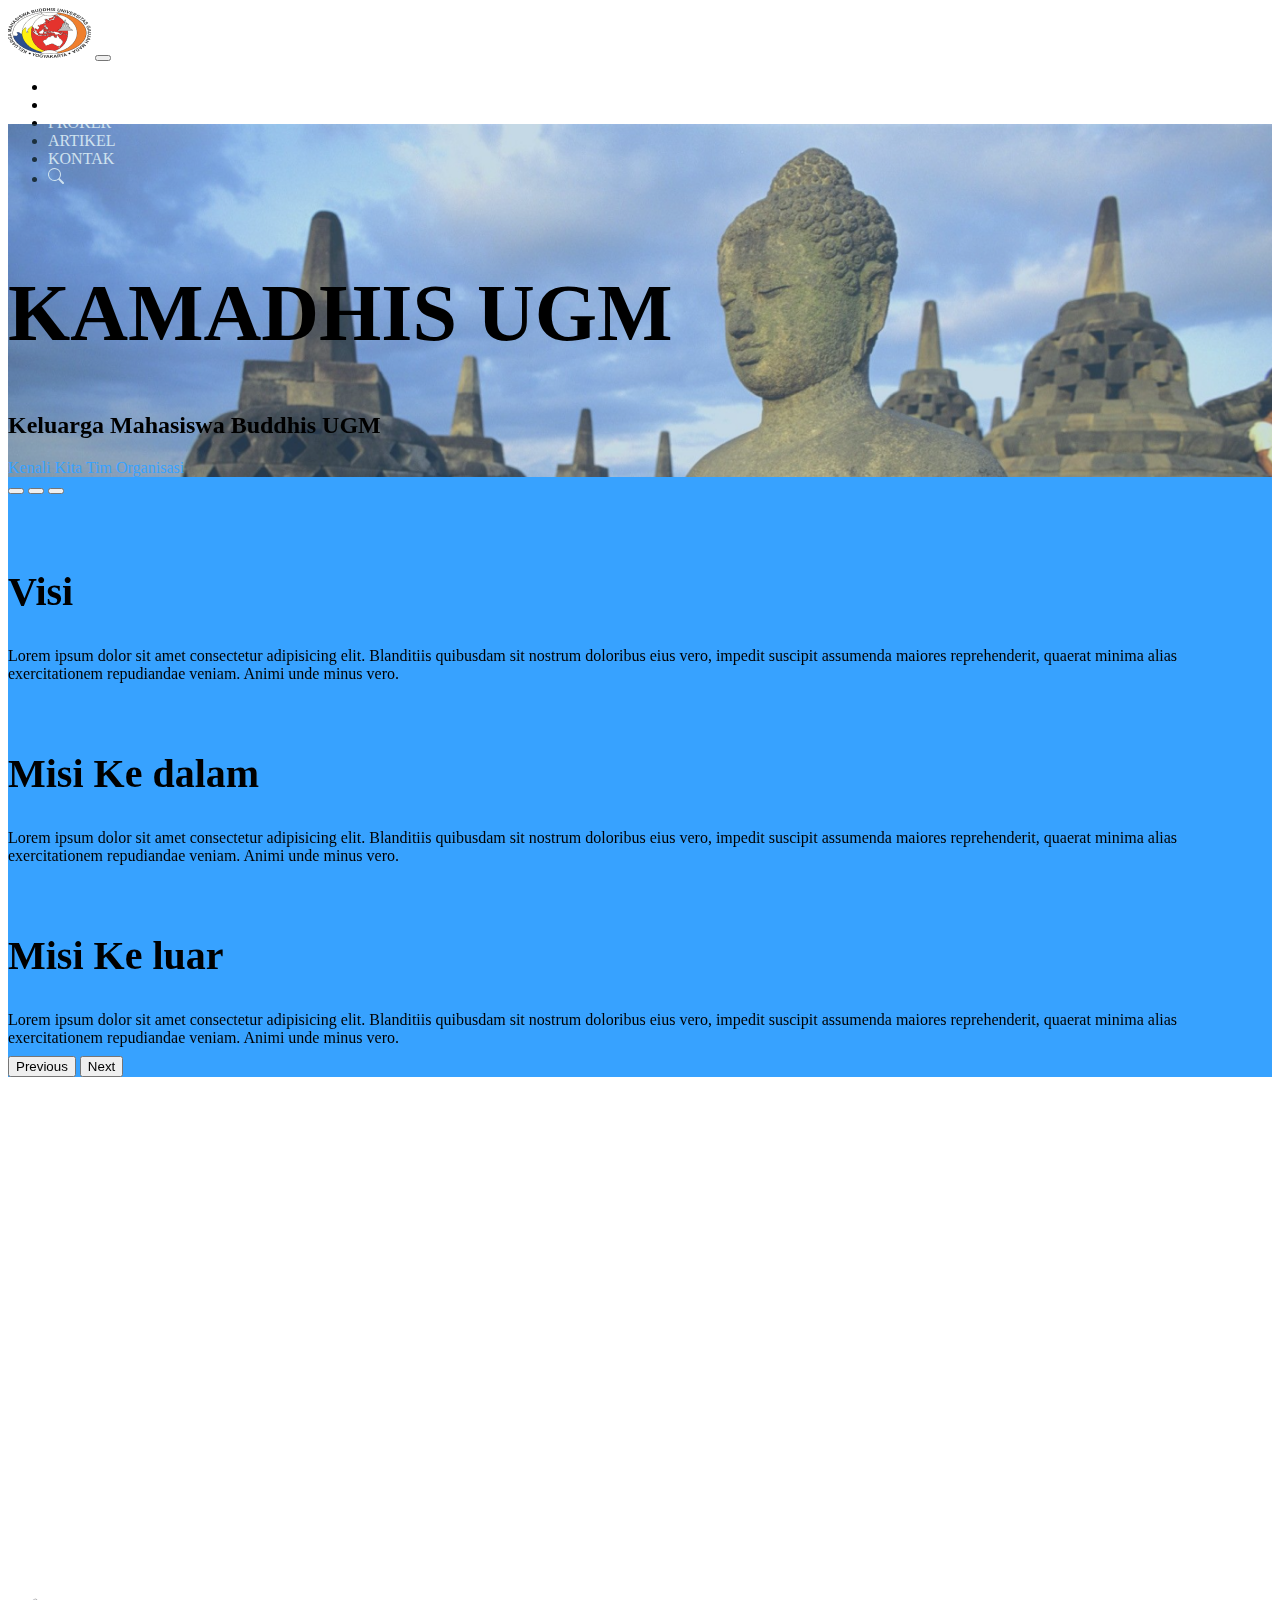
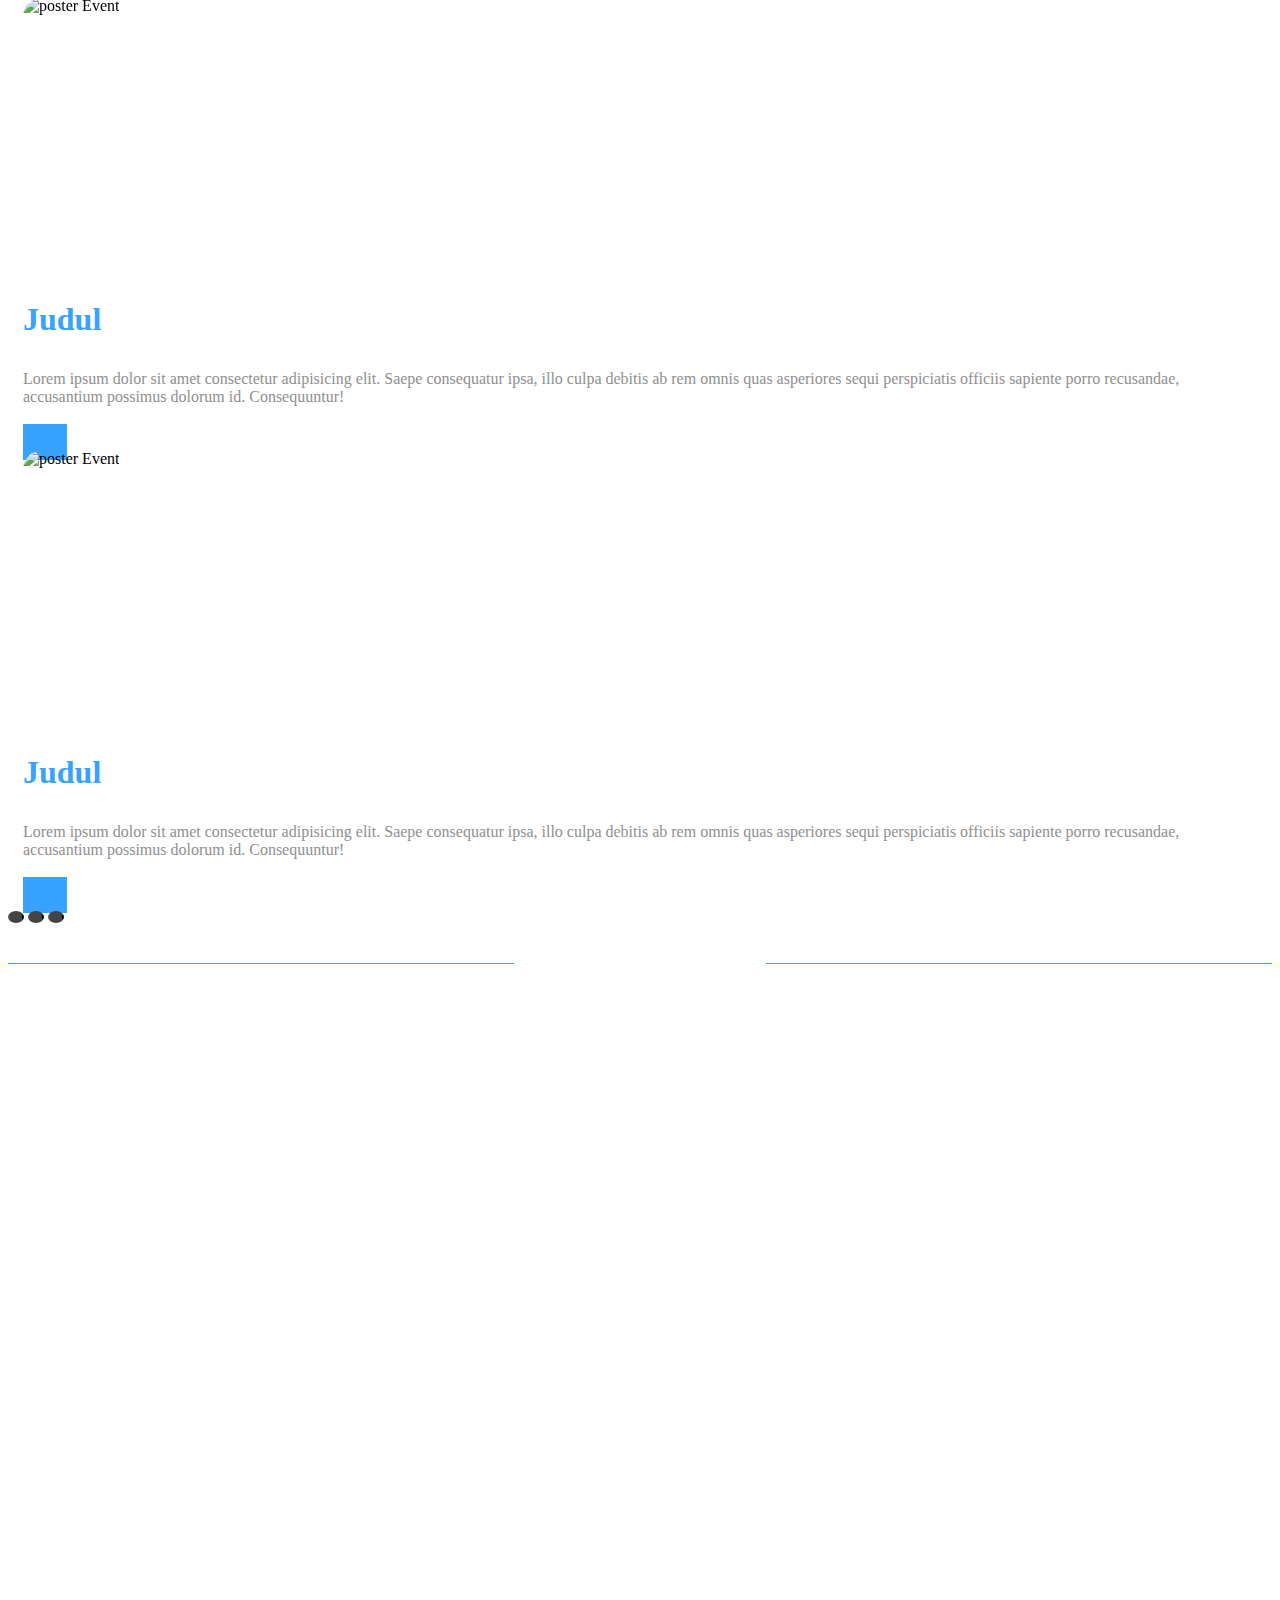
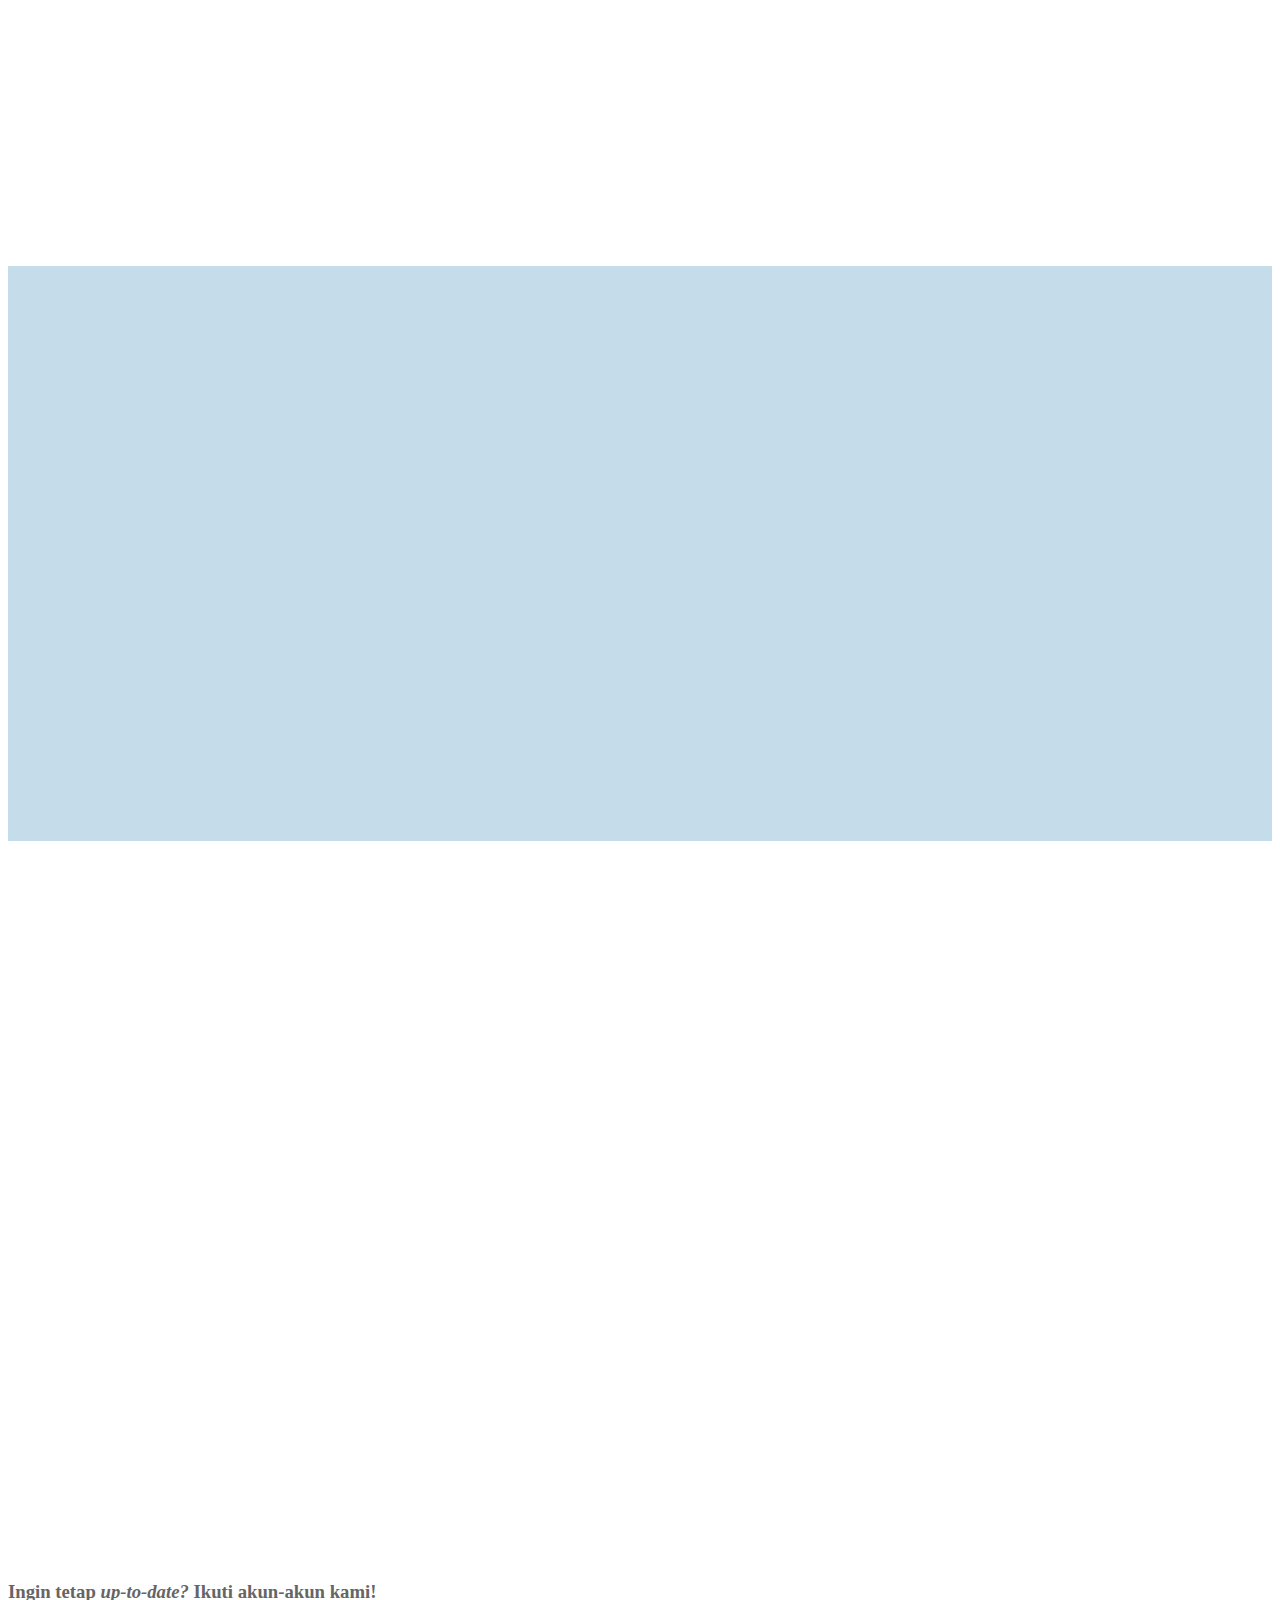
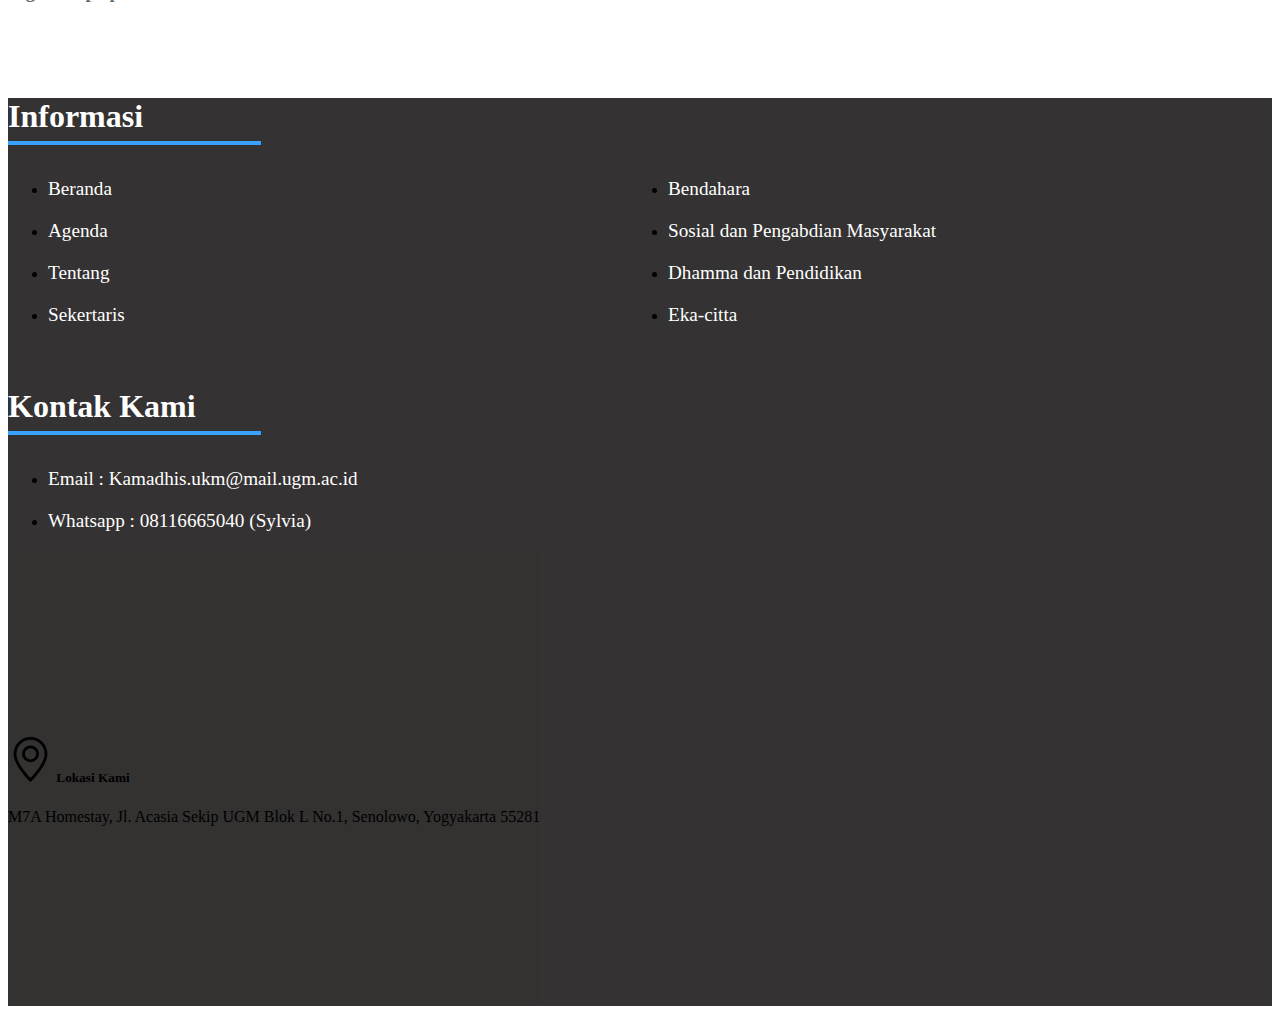
==== index.html @ eabdb24d "first commit" ====
<!doctype html>
<html lang="en">

<head>
    <!-- Required meta tags -->
    <meta charset="utf-8">
    <meta name="viewport" content="width=device-width, initial-scale=1">

    <!-- Bootstrap CSS -->
    <link href="https://cdn.jsdelivr.net/npm/bootstrap@5.0.1/dist/css/bootstrap.min.css" rel="stylesheet"
        integrity="sha384-+0n0xVW2eSR5OomGNYDnhzAbDsOXxcvSN1TPprVMTNDbiYZCxYbOOl7+AMvyTG2x" crossorigin="anonymous">
    <link rel="stylesheet" href="./Assets/css/style.css">
    <title>Kamadhis UGM</title>

    <link href="https://unpkg.com/aos@2.3.1/dist/aos.css" rel="stylesheet">
    <script src="https://unpkg.com/aos@2.3.1/dist/aos.js"></script>

</head>

<body>
    <nav class="navbar sticky-top navbar-expand-lg navbar-dark">
        <div class="container">
            <a class="navbar-brand" href="#">
                <img src="/Assets/img/kamadhis_NO_BG 1.png" alt="Logo Kamdhis" class="d-inline-block align-text-top">
            </a>
            <button class="navbar-toggler" type="button" data-bs-toggle="collapse"
                data-bs-target="#navbarSupportedContent" aria-controls="navbarSupportedContent" aria-expanded="false"
                aria-label="Toggle navigation">
                <span class="navbar-toggler-icon"></span>
            </button>
            <div class="collapse navbar-collapse flex-grow-0" id="navbarSupportedContent">
                <ul class="navbar-nav me-auto mb-2 mb-lg-0">
                    <li class="nav-item">
                        <a class="nav-link active" aria-current="page" href="/">Beranda</a>
                    </li>
                    <li class="nav-item">
                        <a class="nav-link" href="./Tentang.html">tentang</a>
                    </li>
                    <li class="nav-item">
                        <a class="nav-link" href="#">proker</a>
                    </li>
                    <li class="nav-item">
                        <a class="nav-link" href="#">artikel</a>
                    </li>
                    <li class="nav-item">
                        <a class="nav-link" href="#">kontak</a>
                    </li>
                    <li class="nav-item">
                        <a class="nav-link search" href="#">
                            <svg xmlns="http://www.w3.org/2000/svg" width="16" height="16" fill="currentColor"
                                class="bi bi-search" viewBox="0 0 16 16">
                                <path
                                    d="M11.742 10.344a6.5 6.5 0 1 0-1.397 1.398h-.001c.03.04.062.078.098.115l3.85 3.85a1 1 0 0 0 1.415-1.414l-3.85-3.85a1.007 1.007 0 0 0-.115-.1zM12 6.5a5.5 5.5 0 1 1-11 0 5.5 5.5 0 0 1 11 0z" />
                            </svg>
                        </a>
                    </li>
                </ul>
            </div>
        </div>
    </nav>
    <header>
        <img class="background" src="./Assets/img/1904056 1.png" alt="background">
        <div class="pb-md-5">
            <div class="container">
                <div class="py-md-5 mb-4">
                    <div class="container-fluid py-5">
                        <div class="text-white mb-3">
                            <h1 class="display-5 fw-bold" data-aos="fade-up">KAMADHIS UGM</h1>
                            <h2 class="col-md-8 fs-4 fw-normal" data-aos="fade-up" data-aos-delay="300">Keluarga
                                Mahasiswa Buddhis UGM</h2>
                        </div>
                        <div class="d-flex gap-3 flex-md-row flex-column">
                            <a class="btn rounded-pill btn-outline-light px-4" data-aos="fade-up" data-aos-delay="500"
                                href="/">Kenali Kita</a>
                            <a class="btn rounded-pill btn-outline-light px-4" data-aos="fade-up" data-aos-delay="700"
                                href="/">Tim Organisasi</a>
                        </div>
                    </div>
                </div>
            </div>
        </div>
    </header>

    <section class="bg-primary px-4 py-3">
        <div id="carousel-visi-misi" class="carousel slide" data-bs-ride="carousel" data-aos="fade-up"
            data-aos-delay="1000">
            <div class="carousel-indicators">
                <button type="button" data-bs-target="#carousel-visi-misi" data-bs-slide-to="0" class="active"
                    aria-current="true" aria-label="Slide 1"></button>
                <button type="button" data-bs-target="#carousel-visi-misi" data-bs-slide-to="1"
                    aria-label="Slide 2"></button>
                <button type="button" data-bs-target="#carousel-visi-misi" data-bs-slide-to="2"
                    aria-label="Slide 3"></button>
            </div>
            <div class="d-flex justify-content-center" data-aos="fade-up">
                <div class="w-75 mb-4">
                    <div class="carousel-inner">
                        <div class="carousel-item active">
                            <div class="carousel-caption">
                                <h5>Visi</h5>
                                <p>Lorem ipsum dolor sit amet consectetur adipisicing elit. Blanditiis quibusdam sit
                                    nostrum
                                    doloribus eius vero, impedit suscipit assumenda maiores reprehenderit, quaerat
                                    minima
                                    alias
                                    exercitationem repudiandae veniam. Animi unde minus vero.</p>
                            </div>
                        </div>
                        <div class="carousel-item">
                            <div class="carousel-caption">
                                <h5>Misi Ke dalam</h5>
                                <p>Lorem ipsum dolor sit amet consectetur adipisicing elit. Blanditiis quibusdam sit
                                    nostrum
                                    doloribus eius vero, impedit suscipit assumenda maiores reprehenderit, quaerat
                                    minima
                                    alias
                                    exercitationem repudiandae veniam. Animi unde minus vero.</p>
                            </div>
                        </div>
                        <div class="carousel-item">
                            <div class="carousel-caption">
                                <h5>Misi Ke luar</h5>
                                <p>Lorem ipsum dolor sit amet consectetur adipisicing elit. Blanditiis quibusdam sit
                                    nostrum
                                    doloribus eius vero, impedit suscipit assumenda maiores reprehenderit, quaerat
                                    minima
                                    alias
                                    exercitationem repudiandae veniam. Animi unde minus vero.</p>
                            </div>
                        </div>
                    </div>
                </div>
            </div>
            <button class="carousel-control-prev" type="button" data-bs-target="#carousel-visi-misi"
                data-bs-slide="prev">
                <span class="carousel-control-prev-icon" aria-hidden="true"></span>
                <span class="visually-hidden">Previous</span>
            </button>
            <button class="carousel-control-next" type="button" data-bs-target="#carousel-visi-misi"
                data-bs-slide="next">
                <span class="carousel-control-next-icon" aria-hidden="true"></span>
                <span class="visually-hidden">Next</span>
            </button>
        </div>
    </section>
    <section class="py-5">
        <div class="container">
            <div class="d-flex justify-content-center text-center position-relative" data-aos="fade-up">
                <h2 class="text-highlight kabar-heading-overlay">Kabar Terkini</h2>
                <h2 class="text-highlight uppercase kabar-heading">Kabar Terkini</h2>
            </div>
        </div>
        <div class="container mt-5">
            <div id="carousel-kabar" class="carousel slide" data-bs-ride="carousel">

                <div class="carousel-inner">
                    <div class="carousel-item active">
                        <div class="row">
                            <div class="col-lg-5">
                                <div class="thumb shadow" data-aos="fade-up">
                                    <img class="object-fit-cover"
                                        src="https://kamadhis.ukm.ugm.ac.id/wp-content/uploads/2021/03/3-1024x576.jpg"
                                        alt="poster Event">
                                </div>
                            </div>
                            <div class="col-lg-7 mt-4 mt-lg-0" data-aos="fade-up">
                                <h3 data-aos="fade-up">
                                    <a href="/">Judul</a>
                                </h3>
                                <p data-aos="fade-up">Lorem ipsum dolor sit amet consectetur adipisicing elit. Saepe
                                    consequatur ipsa, illo
                                    culpa debitis ab rem omnis quas asperiores sequi perspiciatis officiis sapiente
                                    porro recusandae, accusantium possimus dolorum id. Consequuntur!</p>
                                <a class="bg-primary btn rounded-pill text-white" data-aos="fade-up" href="/">
                                    <svg xmlns="http://www.w3.org/2000/svg" width="24" height="24" fill="currentColor"
                                        class="bi bi-arrow-right" viewBox="0 0 16 16">
                                        <path fill-rule="evenodd"
                                            d="M1 8a.5.5 0 0 1 .5-.5h11.793l-3.147-3.146a.5.5 0 0 1 .708-.708l4 4a.5.5 0 0 1 0 .708l-4 4a.5.5 0 0 1-.708-.708L13.293 8.5H1.5A.5.5 0 0 1 1 8z" />
                                    </svg>
                                </a>
                            </div>
                        </div>
                    </div>
                    <div class="carousel-item">
                        <div class="row">
                            <div class="col-lg-5">
                                <div class="thumb shadow">
                                    <img class="object-fit-cover"
                                        src="https://kamadhis.ukm.ugm.ac.id/wp-content/uploads/2021/04/2-1024x576.png"
                                        alt="poster Event">
                                </div>
                            </div>
                            <div class="col-lg-7 mt-4 mt-lg-0">
                                <h3>
                                    <a href="/">Judul</a>
                                </h3>
                                <p>Lorem ipsum dolor sit amet consectetur adipisicing elit. Saepe consequatur ipsa, illo
                                    culpa debitis ab rem omnis quas asperiores sequi perspiciatis officiis sapiente
                                    porro recusandae, accusantium possimus dolorum id. Consequuntur!</p>
                                <a class="bg-primary btn rounded-pill text-white" href="/">
                                    <svg xmlns="http://www.w3.org/2000/svg" width="24" height="24" fill="currentColor"
                                        class="bi bi-arrow-right" viewBox="0 0 16 16">
                                        <path fill-rule="evenodd"
                                            d="M1 8a.5.5 0 0 1 .5-.5h11.793l-3.147-3.146a.5.5 0 0 1 .708-.708l4 4a.5.5 0 0 1 0 .708l-4 4a.5.5 0 0 1-.708-.708L13.293 8.5H1.5A.5.5 0 0 1 1 8z" />
                                    </svg>
                                </a>
                            </div>
                        </div>
                    </div>
                    <div class="carousel-item">
                        <div class="row">
                            <div class="col-lg-5">
                                <div class="thumb shadow">
                                    <img class="object-fit-cover"
                                        src="https://kamadhis.ukm.ugm.ac.id/wp-content/uploads/2021/05/1-2-1024x532.jpg"
                                        alt="poster Event">
                                </div>
                            </div>
                            <div class="col-lg-7 mt-4 mt-lg-0">
                                <h3>
                                    <a href="/">Judul</a>
                                </h3>
                                <p>Lorem ipsum dolor sit amet consectetur adipisicing elit. Saepe consequatur ipsa, illo
                                    culpa debitis ab rem omnis quas asperiores sequi perspiciatis officiis sapiente
                                    porro recusandae, accusantium possimus dolorum id. Consequuntur!</p>
                                <a class="bg-primary btn rounded-pill text-white" href="/">
                                    <svg xmlns="http://www.w3.org/2000/svg" width="24" height="24" fill="currentColor"
                                        class="bi bi-arrow-right" viewBox="0 0 16 16">
                                        <path fill-rule="evenodd"
                                            d="M1 8a.5.5 0 0 1 .5-.5h11.793l-3.147-3.146a.5.5 0 0 1 .708-.708l4 4a.5.5 0 0 1 0 .708l-4 4a.5.5 0 0 1-.708-.708L13.293 8.5H1.5A.5.5 0 0 1 1 8z" />
                                    </svg>
                                </a>
                            </div>
                        </div>
                    </div>
                </div>

                <div class="carousel-indicators mt-4">
                    <button type="button" data-bs-target="#carousel-kabar" data-bs-slide-to="0" class="active"
                        aria-current="true" aria-label="Slide 1"></button>
                    <button type="button" data-bs-target="#carousel-kabar" data-bs-slide-to="1"
                        aria-label="Slide 2"></button>
                    <button type="button" data-bs-target="#carousel-kabar" data-bs-slide-to="2"
                        aria-label="Slide 3"></button>
                </div>
            </div>
        </div>
    </section>

    <section id="program-kerja" class="my-5">
        <div class="container text-center d-flex justify-content-center mb-5" data-aos="fade-up">
            <h2 class="text-highlight kabar-heading-overlay">program kerja</h2>
            <h2 class="text-highlight uppercase fs-2 fw-bold px-4 heading">program kerja</h2>
        </div>
        <div class="container mt-5 d-flex flex-wrap flex-lg-nowrap justify-content-center align-items-stretch gap-3">

            <div class="card py-5 shadow rounded-3" style="width: 18rem;" data-aos="fade-up" data-aos-delay="0">
                <div class="card-body d-flex justify-content-between flex-column align-items-center">
                    <div class="heading">
                        <h5 class="card-title text-highlight text-center">
                            <a href="/">Dhamma dan Pendidikan</a>
                        </h5>
                    </div>
                    <div class="icon">
                        <img class="img-fluid" src="./Assets/img/icon proker/image 13.png" alt="">
                    </div>
                </div>
            </div>

            <div class="card py-5 shadow rounded-3" style="width: 18rem;" data-aos="fade-up" data-aos-delay="100">
                <div class="card-body d-flex justify-content-between flex-column align-items-center">
                    <div class="heading">
                        <h5 class="card-title text-highlight text-center">
                            <a href="/sospeng.html">Sosial dan Pengabdian Masyarakat</a>
                        </h5>
                    </div>
                    <div class="icon">
                        <img class="img-fluid" src="./Assets/img/icon proker/sospeng 1.png" alt="">
                    </div>
                </div>
            </div>

            <div class="card py-5 shadow rounded-3" style="width: 18rem;" data-aos="fade-up" data-aos-delay="200">
                <div class="card-body d-flex justify-content-between flex-column align-items-center">
                    <div class="heading">
                        <h5 class="card-title text-highlight text-center">
                            <a href="/">Kesekretariatan</a>
                        </h5>
                    </div>
                    <div class="icon">
                        <img class="img-fluid" src="./Assets/img/icon proker/image 14.png" alt="">
                    </div>
                </div>
            </div>

            <div class="card py-5 shadow rounded-3" style="width: 18rem;" data-aos="fade-up" data-aos-delay="300">
                <div class="card-body d-flex justify-content-between flex-column align-items-center">
                    <div class="heading">
                        <h5 class="card-title text-highlight text-center">
                            <a href="/">Bendahara</a>
                        </h5>
                    </div>
                    <div class="icon">
                        <img class="img-fluid" src="./Assets/img/icon proker/image 15.png" alt="">
                    </div>
                </div>
            </div>

            <div class="card py-5 shadow rounded-3" style="width: 18rem;" data-aos="fade-up" data-aos-delay="400">
                <div class="card-body d-flex justify-content-between flex-column align-items-center">
                    <div class="heading">
                        <h5 class="card-title text-highlight text-center">
                            <a href="/Eka-citta.html">Eka-citta</a>
                        </h5>
                    </div>
                    <div class="icon">
                        <img class="img-fluid" src="./Assets/img/icon proker/image 16.png" alt="">
                    </div>
                </div>
            </div>
        </div>
    </section>


    <main class="bg-secondary py-5">
        <div class="container">
            <h2 class="bg-primary px-4 py-2 text-white" style="width: max-content;" data-aos="fade-up">Ec-Articles</h2>
        </div>
        <div class="container d-flex flex-lg-row flex-column align-items-center align-items-lg-stretch px-4 gap-4 mt-4">
            <article class="card shadow mb-4 mb-lg-0" data-aos="fade-up">
                <img src="./Assets/img/DC1.jpg" class="card-img-top" alt="poster">
                <div class="card-body">
                    <h6 class="fw-light">8 Agustus 2020 | By Nadya W</h6>
                    <h5 class="card-title fs-3 fw-bold">
                        <a href="/artikel.html">Mengenal Saham dalam Perspektif Buddhis</a>
                    </h5>
                    <p class="card-text">Saham dalam agama Buddha
                        bukan merupakan hal haram. Akan
                        tetapi, harus dilandasi oleh pemikiran
                        yang benar.</p>
                    <div class="text-end">
                        <a class="text-trinary" href="/artikel.html">Baca Artikel</a>
                    </div>
                </div>
            </article>

            <article class="card shadow mb-4 mb-lg-0" data-aos="fade-up" data-aos-delay="200">
                <img src="./Assets/img/DC1.jpg" class="card-img-top" alt="poster">
                <div class="card-body">
                    <h6 class="fw-light">8 Agustus 2020 | By Nadya W</h6>
                    <h5 class="card-title fs-3 fw-bold">
                        <a href="/artikel.html">Mengenal Saham dalam Perspektif Buddhis</a>
                    </h5>
                    <p class="card-text">Saham dalam agama Buddha
                        bukan merupakan hal haram. Akan
                        tetapi, harus dilandasi oleh pemikiran
                        yang benar.</p>
                    <div class="text-end">
                        <a class="text-trinary" href="/artikel.html">Baca Artikel</a>
                    </div>
                </div>
            </article>

            <article class="card shadow mb-4 mb-lg-0" data-aos="fade-up" data-aos-delay="300">
                <img src="./Assets/img/DC1.jpg" class="card-img-top" alt="poster">
                <div class="card-body">
                    <h6 class="fw-light">8 Agustus 2020 | By Nadya W</h6>
                    <h5 class="card-title fs-3 fw-bold">
                        <a href="/artikel.html">Mengenal Saham dalam Perspektif Buddhis</a>
                    </h5>
                    <p class="card-text">Saham dalam agama Buddha
                        bukan merupakan hal haram. Akan
                        tetapi, harus dilandasi oleh pemikiran
                        yang benar.</p>
                    <div class="text-end">
                        <a class="text-trinary" href="/artikel.html">Baca Artikel</a>
                    </div>
                </div>
            </article>
        </div>

        <div class="d-flex container justify-content-center mt-5" data-aos="fade-up">
            <a class="btn bg-primary rounded-pill text-white btn-lg shadow" href="/ec-artikel.html">Lihat
                Selengkapnya</a>
        </div>

    </main>

    <section id="testimoni" class="my-5 overflow-hidden position-relative">
        <div class="container" data-aos="fade-up">
            <h2 class="fw-bold text-primary-invert">Apa kata mereka tentang <br /> Kamadhis UGM?</h2>
        </div>
        <div class="container">

            <div class="d-flex mt-4 gap-4 flex-row flex-nowrap w-100n wrapper">
                <div class="card shadow mb-4 mb-lg-0 p-3" style="min-width: 30rem; width: 100%;" data-aos="fade-up"
                    data-aos-delay="0">
                    <div class="card-body">
                        <h5 class="card-title d-flex gap-3 align-items-center">
                            <div class="profile rounded-pill overflow-hidden">
                                <img class="img-fluid" src="./Assets/img/profile.png" alt="Profile">
                            </div>
                            <div class="nama">
                                <h4 class="fw-bold text-primary-invert">Anastasia Angelina</h4>
                                <h5 class="fw-normal text-primary-invert">Mahasiswa</h5>
                            </div>
                        </h5>
                        <p class="card-text fw-bolder fs-5 px-3 my-4">
                            “Kamadhis UGM merupakan keluarga—
                            ruang berkeluh kesah, bersenang ria—saya
                            di tanah rantau.”
                        </p>
                    </div>
                </div>

                <div class="card shadow mb-4 mb-lg-0 p-3" style="min-width: 30rem; width: 100%;" data-aos="fade-up"
                    data-aos-delay="100">
                    <div class="card-body">
                        <h5 class="card-title d-flex gap-3 align-items-center">
                            <div class="profile rounded-pill overflow-hidden">
                                <img class="img-fluid" src="./Assets/img/profile.png" alt="Profile">
                            </div>
                            <div class="nama">
                                <h4 class="fw-bold text-primary-invert">Anastasia Angelina</h4>
                                <h5 class="fw-normal text-primary-invert">Mahasiswa</h5>
                            </div>
                        </h5>
                        <p class="card-text fw-bolder fs-5 px-3 my-4">
                            “Kamadhis UGM merupakan keluarga—
                            ruang berkeluh kesah, bersenang ria—saya
                            di tanah rantau.”
                        </p>
                    </div>
                </div>

                <div class="card shadow mb-4 mb-lg-0 p-3" style="min-width: 30rem; width: 100%;" data-aos="fade-up"
                    data-aos-delay="200">
                    <div class="card-body">
                        <h5 class="card-title d-flex gap-3 align-items-center">
                            <div class="profile rounded-pill overflow-hidden">
                                <img class="img-fluid" src="./Assets/img/profile.png" alt="Profile">
                            </div>
                            <div class="nama">
                                <h4 class="fw-bold text-primary-invert">Anastasia Angelina</h4>
                                <h5 class="fw-normal text-primary-invert">Mahasiswa</h5>
                            </div>
                        </h5>
                        <p class="card-text fw-bolder fs-5 px-3 my-4">
                            “Kamadhis UGM merupakan keluarga—
                            ruang berkeluh kesah, bersenang ria—saya
                            di tanah rantau.”
                        </p>
                    </div>
                </div>
            </div>

        </div>


        <div class="container mt-4">
            <h3 class="text-center text-primary-invert fw-light">Ingin tetap <i>up-to-date?</i> Ikuti akun-akun kami!
            </h3>
            <div class="d-flex justify-content-center mt-4 sosmed">
                <div class="d-flex gap-3 flex-wrap justify-content-center">
                    <a class="bg-primary rounded-pill p-3 text-white" href="/" data-aos="fade-up" data-aos-delay="0">
                        <svg width="30" height="30" role="img" fill="currentColor" viewBox="0 0 24 24"
                            xmlns="http://www.w3.org/2000/svg">
                            <title>YouTube icon</title>
                            <path
                                d="M23.498 6.186a3.016 3.016 0 0 0-2.122-2.136C19.505 3.545 12 3.545 12 3.545s-7.505 0-9.377.505A3.017 3.017 0 0 0 .502 6.186C0 8.07 0 12 0 12s0 3.93.502 5.814a3.016 3.016 0 0 0 2.122 2.136c1.871.505 9.376.505 9.376.505s7.505 0 9.377-.505a3.015 3.015 0 0 0 2.122-2.136C24 15.93 24 12 24 12s0-3.93-.502-5.814zM9.545 15.568V8.432L15.818 12l-6.273 3.568z">
                        </svg>
                    </a>
                    <a class="bg-primary rounded-pill p-3 text-white" href="/" data-aos="fade-up" data-aos-delay="100">

                        <svg width="30" height="30" role="img" fill="currentColor" viewBox="0 0 24 24"
                            xmlns="http://www.w3.org/2000/svg">
                            <title>LinkedIn icon</title>
                            <path
                                d="M20.447 20.452h-3.554v-5.569c0-1.328-.027-3.037-1.852-3.037-1.853 0-2.136 1.445-2.136 2.939v5.667H9.351V9h3.414v1.561h.046c.477-.9 1.637-1.85 3.37-1.85 3.601 0 4.267 2.37 4.267 5.455v6.286zM5.337 7.433c-1.144 0-2.063-.926-2.063-2.065 0-1.138.92-2.063 2.063-2.063 1.14 0 2.064.925 2.064 2.063 0 1.139-.925 2.065-2.064 2.065zm1.782 13.019H3.555V9h3.564v11.452zM22.225 0H1.771C.792 0 0 .774 0 1.729v20.542C0 23.227.792 24 1.771 24h20.451C23.2 24 24 23.227 24 22.271V1.729C24 .774 23.2 0 22.222 0h.003z" />
                        </svg>
                    </a>
                    <a class="bg-primary rounded-pill p-3 text-white" href="/" data-aos="fade-up" data-aos-delay="200">
                        <svg width="30" height="30" role="img" fill="currentColor" viewBox="0 0 24 24"
                            xmlns="http://www.w3.org/2000/svg">
                            <title>Instagram icon</title>
                            <path
                                d="M12 0C8.74 0 8.333.015 7.053.072 5.775.132 4.905.333 4.14.63c-.789.306-1.459.717-2.126 1.384S.935 3.35.63 4.14C.333 4.905.131 5.775.072 7.053.012 8.333 0 8.74 0 12s.015 3.667.072 4.947c.06 1.277.261 2.148.558 2.913.306.788.717 1.459 1.384 2.126.667.666 1.336 1.079 2.126 1.384.766.296 1.636.499 2.913.558C8.333 23.988 8.74 24 12 24s3.667-.015 4.947-.072c1.277-.06 2.148-.262 2.913-.558.788-.306 1.459-.718 2.126-1.384.666-.667 1.079-1.335 1.384-2.126.296-.765.499-1.636.558-2.913.06-1.28.072-1.687.072-4.947s-.015-3.667-.072-4.947c-.06-1.277-.262-2.149-.558-2.913-.306-.789-.718-1.459-1.384-2.126C21.319 1.347 20.651.935 19.86.63c-.765-.297-1.636-.499-2.913-.558C15.667.012 15.26 0 12 0zm0 2.16c3.203 0 3.585.016 4.85.071 1.17.055 1.805.249 2.227.415.562.217.96.477 1.382.896.419.42.679.819.896 1.381.164.422.36 1.057.413 2.227.057 1.266.07 1.646.07 4.85s-.015 3.585-.074 4.85c-.061 1.17-.256 1.805-.421 2.227-.224.562-.479.96-.899 1.382-.419.419-.824.679-1.38.896-.42.164-1.065.36-2.235.413-1.274.057-1.649.07-4.859.07-3.211 0-3.586-.015-4.859-.074-1.171-.061-1.816-.256-2.236-.421-.569-.224-.96-.479-1.379-.899-.421-.419-.69-.824-.9-1.38-.165-.42-.359-1.065-.42-2.235-.045-1.26-.061-1.649-.061-4.844 0-3.196.016-3.586.061-4.861.061-1.17.255-1.814.42-2.234.21-.57.479-.96.9-1.381.419-.419.81-.689 1.379-.898.42-.166 1.051-.361 2.221-.421 1.275-.045 1.65-.06 4.859-.06l.045.03zm0 3.678c-3.405 0-6.162 2.76-6.162 6.162 0 3.405 2.76 6.162 6.162 6.162 3.405 0 6.162-2.76 6.162-6.162 0-3.405-2.76-6.162-6.162-6.162zM12 16c-2.21 0-4-1.79-4-4s1.79-4 4-4 4 1.79 4 4-1.79 4-4 4zm7.846-10.405c0 .795-.646 1.44-1.44 1.44-.795 0-1.44-.646-1.44-1.44 0-.794.646-1.439 1.44-1.439.793-.001 1.44.645 1.44 1.439z">
                            </path>
                        </svg>
                    </a>
                    <a class="bg-primary rounded-pill p-3 text-white" href="/" data-aos="fade-up" data-aos-delay="300">
                        <svg width="30" height="30" role="img" fill="currentColor" viewBox="0 0 24 24"
                            xmlns="http://www.w3.org/2000/svg">
                            <title>Twitter icon</title>
                            <path
                                d="M23.953 4.57a10 10 0 01-2.825.775 4.958 4.958 0 002.163-2.723c-.951.555-2.005.959-3.127 1.184a4.92 4.92 0 00-8.384 4.482C7.69 8.095 4.067 6.13 1.64 3.162a4.822 4.822 0 00-.666 2.475c0 1.71.87 3.213 2.188 4.096a4.904 4.904 0 01-2.228-.616v.06a4.923 4.923 0 003.946 4.827 4.996 4.996 0 01-2.212.085 4.936 4.936 0 004.604 3.417 9.867 9.867 0 01-6.102 2.105c-.39 0-.779-.023-1.17-.067a13.995 13.995 0 007.557 2.209c9.053 0 13.998-7.496 13.998-13.985 0-.21 0-.42-.015-.63A9.935 9.935 0 0024 4.59z">
                            </path>
                        </svg>
                    </a>
                    <a class="bg-primary rounded-pill p-3 text-white" href="/" data-aos="fade-up" data-aos-delay="400">
                        <svg width="30" height="30" role="img" fill="currentColor" viewBox="0 0 24 24"
                            xmlns="http://www.w3.org/2000/svg">
                            <title>Facebook icon</title>
                            <path
                                d="M24 12.073c0-6.627-5.373-12-12-12s-12 5.373-12 12c0 5.99 4.388 10.954 10.125 11.854v-8.385H7.078v-3.47h3.047V9.43c0-3.007 1.792-4.669 4.533-4.669 1.312 0 2.686.235 2.686.235v2.953H15.83c-1.491 0-1.956.925-1.956 1.874v2.25h3.328l-.532 3.47h-2.796v8.385C19.612 23.027 24 18.062 24 12.073z">
                            </path>
                        </svg>
                    </a>
                </div>
            </div>
        </div>

    </section>

    <footer class=" bg-trinary py-4">
        <div class="container">
            <div class="row gap-4 gap-md-0">
                <div class="col-md-4">
                    <h4>Informasi</h4>
                    <div class="mt-4">
                        <ul class="list-unstyled">
                            <li>
                                <a href="/">Beranda</a>
                            </li>
                            <li>
                                <a href="/">Agenda</a>
                            </li>
                            <li>
                                <a href="/">Tentang</a>
                            </li>
                            <li>
                                <a href="/">Sekertaris</a>
                            </li>
                            <li>
                                <a href="/">Bendahara</a>
                            </li>
                            <li>
                                <a href="/">Sosial dan Pengabdian
                                    Masyarakat</a>
                            </li>
                            <li>
                                <a href="/">Dhamma dan Pendidikan</a>
                            </li>
                            <li>
                                <a href="/">Eka-citta</a>
                            </li>
                        </ul>
                    </div>
                </div>
                <div class="col-md-4">
                    <h4>Kontak Kami</h4>
                    <div class="mt-4">
                        <ul class="list-unstyled">
                            <li>
                                <a href="/">Email : Kamadhis.ukm@mail.ugm.ac.id</a>
                            </li>
                            <li>
                                <a href="/">Whatsapp : 08116665040 (Sylvia)</a>
                            </li>
                        </ul>
                    </div>
                </div>
                <div class="col-md-4 map">
                    <iframe
                        src="https://www.google.com/maps/embed?pb=!1m18!1m12!1m3!1d831.0484989550056!2d110.3746219977776!3d-7.77336747781583!2m3!1f0!2f0!3f0!3m2!1i1024!2i768!4f13.1!3m3!1m2!1s0x2e7a584a5a811fc5%3A0xd8c5b1533f76cd95!2sBlk.%20L%2C%20Senolowo%2C%20Sinduadi%2C%20Kec.%20Mlati%2C%20Kabupaten%20Sleman%2C%20Daerah%20Istimewa%20Yogyakarta!5e0!3m2!1sen!2sid!4v1622043624634!5m2!1sen!2sid"
                        width="600" height="450" style="border:0;" allowfullscreen="" loading="lazy"></iframe>
                    <div class="overlay">
                        <div class="w-75 position-relative">
                            <h5 class="fw-bold text-white fs-5"> <svg xmlns="http://www.w3.org/2000/svg" width="45"
                                    height="45" fill="currentColor" class="icon" viewBox="0 0 16 16">
                                    <path
                                        d="M12.166 8.94c-.524 1.062-1.234 2.12-1.96 3.07A31.493 31.493 0 0 1 8 14.58a31.481 31.481 0 0 1-2.206-2.57c-.726-.95-1.436-2.008-1.96-3.07C3.304 7.867 3 6.862 3 6a5 5 0 0 1 10 0c0 .862-.305 1.867-.834 2.94zM8 16s6-5.686 6-10A6 6 0 0 0 2 6c0 4.314 6 10 6 10z" />
                                    <path d="M8 8a2 2 0 1 1 0-4 2 2 0 0 1 0 4zm0 1a3 3 0 1 0 0-6 3 3 0 0 0 0 6z" />
                                </svg> Lokasi Kami</h5>
                            <p class="text-white fw-light px-5">M7A Homestay, Jl. Acasia Sekip UGM Blok L
                                No.1,
                                Senolowo,
                                Yogyakarta
                                55281</p>
                        </div>
                    </div>
                </div>
            </div>
        </div>
    </footer>
    <script src="./Assets/js/script.js"></script>
    <script src="https://cdn.jsdelivr.net/npm/bootstrap@5.0.1/dist/js/bootstrap.bundle.min.js"
        integrity="sha384-gtEjrD/SeCtmISkJkNUaaKMoLD0//ElJ19smozuHV6z3Iehds+3Ulb9Bn9Plx0x4"
        crossorigin="anonymous"></script>
</body>

</html>
---- Assets/css/style.css ----
:root {
  --primary-text-color: #fff;
  --primary-invert-text-color: #656565;
  --primary-background: #37a2ff;
  --secondary-background: rgba(98, 162, 202, 0.37);
  --secondary-text-color: #37a2ff;
  --trinary-text-color: #62a2ca;
  --trinary-background: #343232;
}

a {
  text-decoration: none;
  color: var(--secondary-text-color);
}

.uppercase {
  text-transform: uppercase;
}

.capitalize {
  text-transform: capitalize;
}

.object-fit-cover {
  object-fit: cover;
  height: 100%;
}

.text-shadow {
  text-shadow: 0 0.5rem 1rem rgba(0, 0, 0, 0.15) !important;
}

header {
  position: relative;
  background-color: rgba(93, 159, 201, 0.3);
  margin-top: -80px;
  padding-top: 90px;
  padding-bottom: 30px;
  overflow: hidden;
}

header h1 {
  font-size: 2rem;
}
header h4 {
  font-size: 0.8rem;
}

header .background {
  position: absolute;
  object-fit: cover;
  object-position: top;
  top: 0;
  z-index: -1;
  height: 100%;
  width: 100%;
}

header .thumbnail {
  overflow: hidden;
  height: 18rem;
  position: relative;
}

header .thumbnail img {
  object-fit: cover;
  object-position: center;
  height: 100%;
  width: 100%;
}

header + .thumbnail {
  overflow: hidden;
  height: 40rem;
}

header + .thumbnail img {
  object-fit: cover;
  object-position: center;
  height: 100%;
  width: 100%;
}

.background-header img {
  object-fit: cover;
}

.navbar {
  background: var(--primary-background);
}

.navbar-dark .navbar-nav .nav-link {
  position: relative;
  text-transform: uppercase;
  color: var(--primary-text-color);
}

.nav-link.active {
  border-bottom: 1px solid var(--primary-text-color);
}

.nav-link:not(.search):before {
  content: "";
  height: 1px;
  background: #fff;
  width: 0%;
  bottom: 0;
  position: absolute;
  transition: width 0.3s;
}
nav .nav-link:hover::before {
  width: 80%;
}
.bg-primary {
  background: var(--primary-background) !important;
}
.bg-secondary {
  background: var(--secondary-background) !important;
}
.bg-trinary {
  background: var(--trinary-background) !important;
}

.text-highlight {
  color: var(--secondary-text-color);
}
.text-trinary {
  color: var(--trinary-text-color);
}
.text-primary-invert {
  color: var(--primary-invert-text-color);
}

.carousel-caption {
  position: relative;
  bottom: 0;
  top: 0.4rem;
  right: 0;
  left: 0;
}

.carousel-caption h5 {
  font-size: 1.5rem;
  margin-bottom: 1.5rem;
}

#carousel-visi-misi .carousel-indicators {
  top: 55px;
}

#carousel-kabar .carousel-indicators {
  position: relative;
}

#carousel-kabar .carousel-indicators [data-bs-target] {
  background: #444;
  border-radius: 100%;
  width: 12px;
  height: 2px;
  border-top: 5px solid transparent;
  border-bottom: 5px solid transparent;
}

#carousel-kabar .carousel-item .btn {
  padding: 8px 10px 11px;
}
#carousel-kabar .carousel-item {
  padding: 0 15px;
}

#carousel-kabar h3 {
  color: var(--secondary-text-color);
  font-weight: 700;
  font-size: 2rem;
}

#carousel-kabar p {
  font-weight: 400;
  color: #8f8f8f;
}

.kabar-heading-overlay {
  position: absolute;
  font-size: 3rem;
  opacity: 0.2;
  font-weight: 900;
  top: -15px;
  text-transform: uppercase;
}

.kabar-heading {
  position: relative;
  width: max-content;
  display: flex;
  justify-content: center;
}

.kabar-heading::before {
  content: "";
  position: absolute;
  bottom: -10px;
  margin: 0 auto;
  height: 2px;
  width: 75%;
  background-color: var(--primary-background);
}

.thumb {
  position: relative;
  width: 100%;
  height: 17rem;
  border-radius: 20px;
  overflow: hidden;
}

.thumb img {
  width: 100%;
}

#program-kerja {
  position: relative;
}

#program-kerja::before {
  content: "";
  position: absolute;
  top: 20px;
  height: 1px;
  background: var(--primary-background);
  width: 15%;
  z-index: -1;
}
#program-kerja::after {
  content: "";
  position: absolute;
  top: 20px;
  right: 0;
  height: 1px;
  background: var(--primary-background);
  width: 15%;
  z-index: -1;
}

#program-kerja h2.heading {
  width: max-content;
  z-index: 1;
}

#program-kerja .card .icon {
  text-align: center;
}

#testimoni .wrapper {
  overflow-x: auto;
  width: 100%;
  padding-bottom: 40px;
}

#testimoni .wrapper::-webkit-scrollbar {
  width: 1px;
  height: 8px;
}
#testimoni .wrapper::-webkit-scrollbar-thumb {
  background: var(--primary-background);
  border-radius: 50px;
  transition: all 0.3s;
}
#testimoni .wrapper::-webkit-scrollbar-thumb:hover {
  background: var(--trinary-text-color);
}

#testimoni .profile {
  width: 4rem;
  height: 4rem;
}
#testimoni .nama h4 {
  margin-bottom: 0px;
}
#testimoni .card {
  border-radius: 20px;
}
.sosmed a {
  transition: all 0.5s;
}

.sosmed a:hover {
  background: var(--trinary-background) !important;
}

footer h4 {
  position: relative;
  font-size: 2rem;
  color: var(--primary-text-color);
}

footer h4::before {
  content: "";
  width: 20%;
  height: 4px;
  background: var(--primary-background);
  position: absolute;
  bottom: -10px;
}

footer iframe {
  width: 100%;
}

footer .map {
  position: relative;
}

footer .map:hover .overlay {
  opacity: 0;
  z-index: -1;
}

footer .overlay {
  display: flex;
  height: 100%;
  background: rgba(52, 50, 50, 0.75);
  position: absolute;
  top: 0;
  justify-content: center;
  align-items: center;
  opacity: 1;
  z-index: 0;
  transition: all 0.3s;
}

footer .row .col-md-4:nth-child(1) .list-unstyled {
  columns: 2;
  -webkit-columns: 2;
  -moz-columns: 2;
}

footer .list-unstyled a {
  text-decoration: none;
  color: var(--primary-text-color);
  font-size: 1.2rem;
  font-weight: 300;
  opacity: 1;
  transition: opacity 0.3s;
}

footer .list-unstyled a:hover {
  opacity: 0.75;
}

footer .list-unstyled li {
  margin-bottom: 20px;
}

.post article {
  border: none;
  margin-bottom: 20px;
}

.post article .thumbnail {
  position: relative;
  overflow: hidden;
  height: 17rem;
  border-radius: 20px 20px 0 0;
}

.post article .thumbnail img {
  width: 100%;
  height: 100%;
  object-fit: cover;
  object-position: center;
}

.post article .card-body {
  overflow: hidden;
  height: 5rem;
  background: var(--secondary-background);
  border-radius: 0px 0 20px 20px;
  position: relative;
}

.post article .btn {
  position: absolute;
  right: 0;
  bottom: -16px;
  padding: 10px 12px;
}

.post article .card-body .card-title {
  font-weight: 700;
  font-size: 1.4rem;
  color: var(--trinary-background);
}

#tab .nav {
  background: #62a2ca;
  padding: 0;
  align-self: stretch;
}

#tab .nav .nav-link.active {
  background: var(--primary-background);
  border: none;
}

#tab .nav .nav-link {
  color: var(--primary-text-color);
  width: 100%;
}

#post-content p:first-child::first-letter {
  color: var(--secondary-text-color);
  font-weight: 700;
  font-size: 3rem;
  padding-right: 8px;
  float: left;
  line-height: 0.7;
}

#buletin .thumbnail {
  overflow: hidden;
  height: 20rem;
  width: 14rem;
  margin-right: 50px;
}
#buletin .thumbnail img {
  object-fit: cover;
  object-position: center;
  width: 100%;
  height: 100%;
}

#ec-artikel .card:first-child {
  flex-direction: row;
  width: 100%;
}

#ec-artikel .card:first-child .thumbnail {
  max-width: 30rem;
  width: 100%;
}

#ec-artikel .card:nth-child(2),
#ec-artikel .card:nth-child(3) {
  width: 48%;
}
#ec-artikel .card:nth-child(4),
#ec-artikel .card:nth-child(7) {
  width: 57%;
}

#ec-artikel .card:nth-child(5),
#ec-artikel .card:nth-child(6) {
  width: 40%;
}

#ec-artikel .card {
  border-radius: 20px;
  overflow: hidden;
}

#ec-artikel .card .card-body {
  background: #bfd6e5;
  color: #7a8994;
  font-weight: 700;
}

#ec-artikel .card:first-child .thumbnail {
  height: 100%;
}

#ec-artikel .card .thumbnail {
  width: 100%;
  height: 20rem;
}
#ec-artikel .card .thumbnail img {
  object-fit: cover;
  object-position: center;
  width: 100%;
  height: 100%;
}

#pengurus .foto {
  overflow: hidden;
  border-radius: 20px;
  width: 100%;
  max-width: 636px;
  height: 488px;
}
#pengurus .foto img {
  object-fit: cover;
  object-position: center;
  width: 100%;
  height: 100%;
}

#pengurus .tanggal {
  border: 2px solid #d1caca;
  color: #d1caca;
  padding: 4px 10px;
  border-radius: 20px;
}

#pengurus .nama {
  color: #656060;
  font-weight: 700;
}

@media (min-width: 576px) {
  #program-kerja::before,
  #program-kerja::after {
    width: 30%;
  }
}

@media (min-width: 768px) {
  header {
    padding-bottom: 0px;
  }
  .navbar {
    background: transparent;
  }
  .kabar-heading-overlay {
    font-size: 5rem;
    top: -30px;
  }
  header h1 {
    font-size: 5rem;
  }
  header.article h1 {
    font-size: 5vw;
  }
  header h4 {
    font-size: 1.5rem;
  }
  header .thumbnail {
    width: 50vw;
    height: 38rem;
  }
  #tab .nav .nav-link {
    padding: 30px 0;
  }
}

@media (min-width: 992px) {
}

@media (min-width: 1200px) {
  .carousel-caption {
    bottom: 0;
  }
  .carousel-caption h5 {
    font-size: 2.5rem;
    margin-bottom: 2rem;
  }
  #carousel-visi-misi .carousel-indicators {
    top: 80px;
  }

  #program-kerja::before,
  #program-kerja::after {
    width: 40%;
  }
}

@media (min-width: 1400px) {
  header.article h1 {
    font-size: 5rem;
  }
}
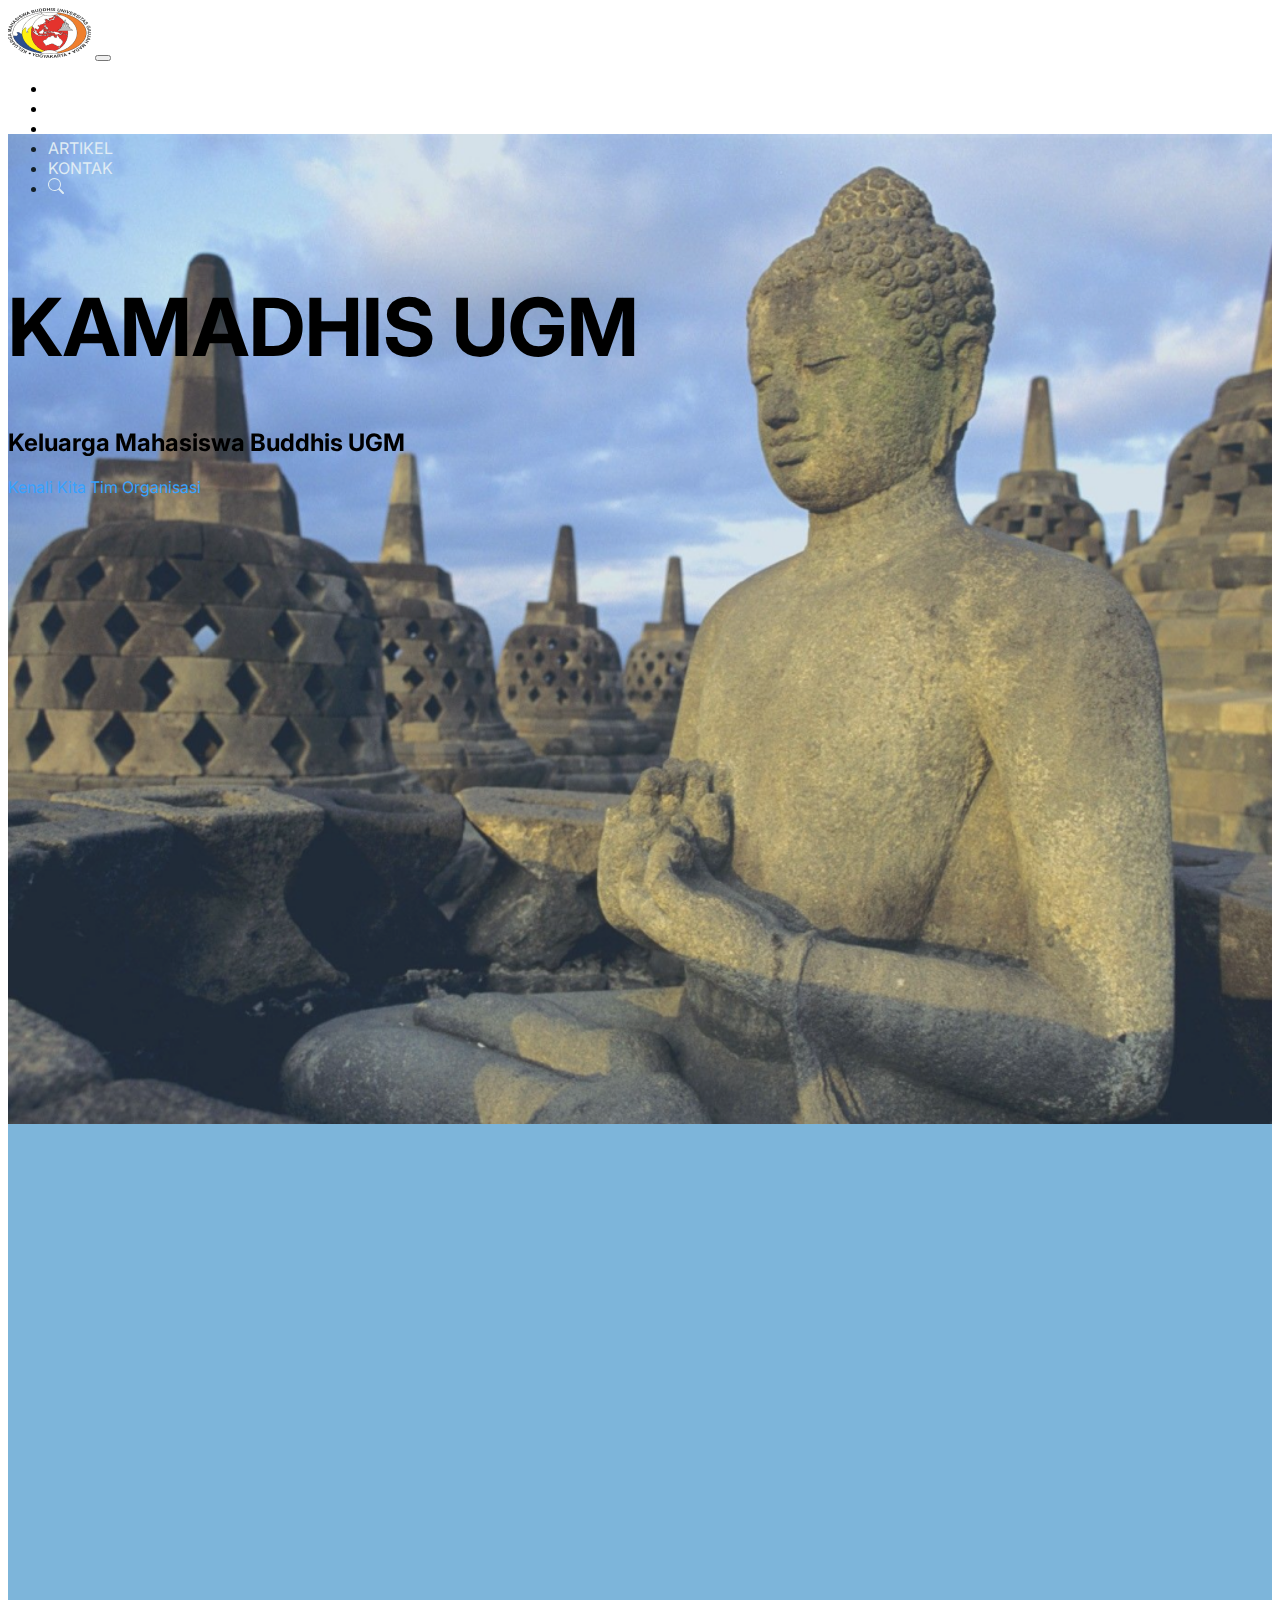
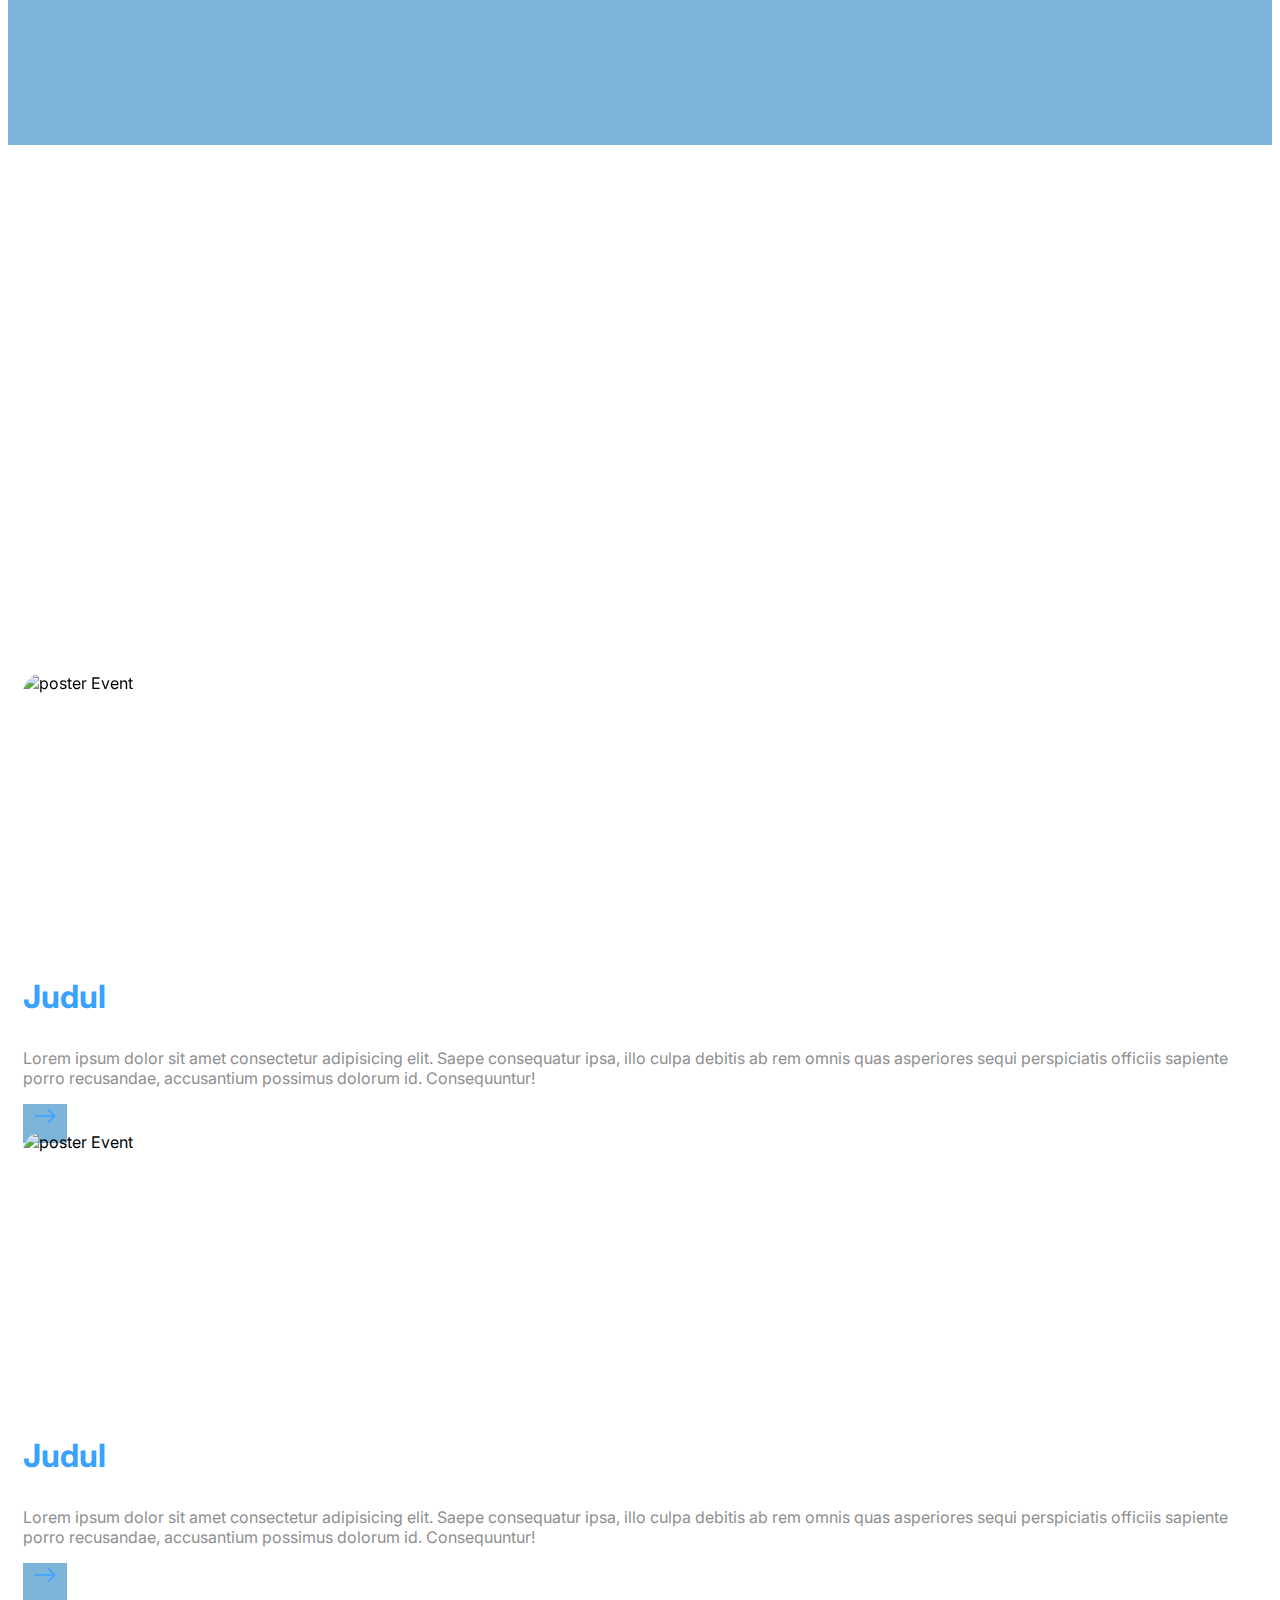
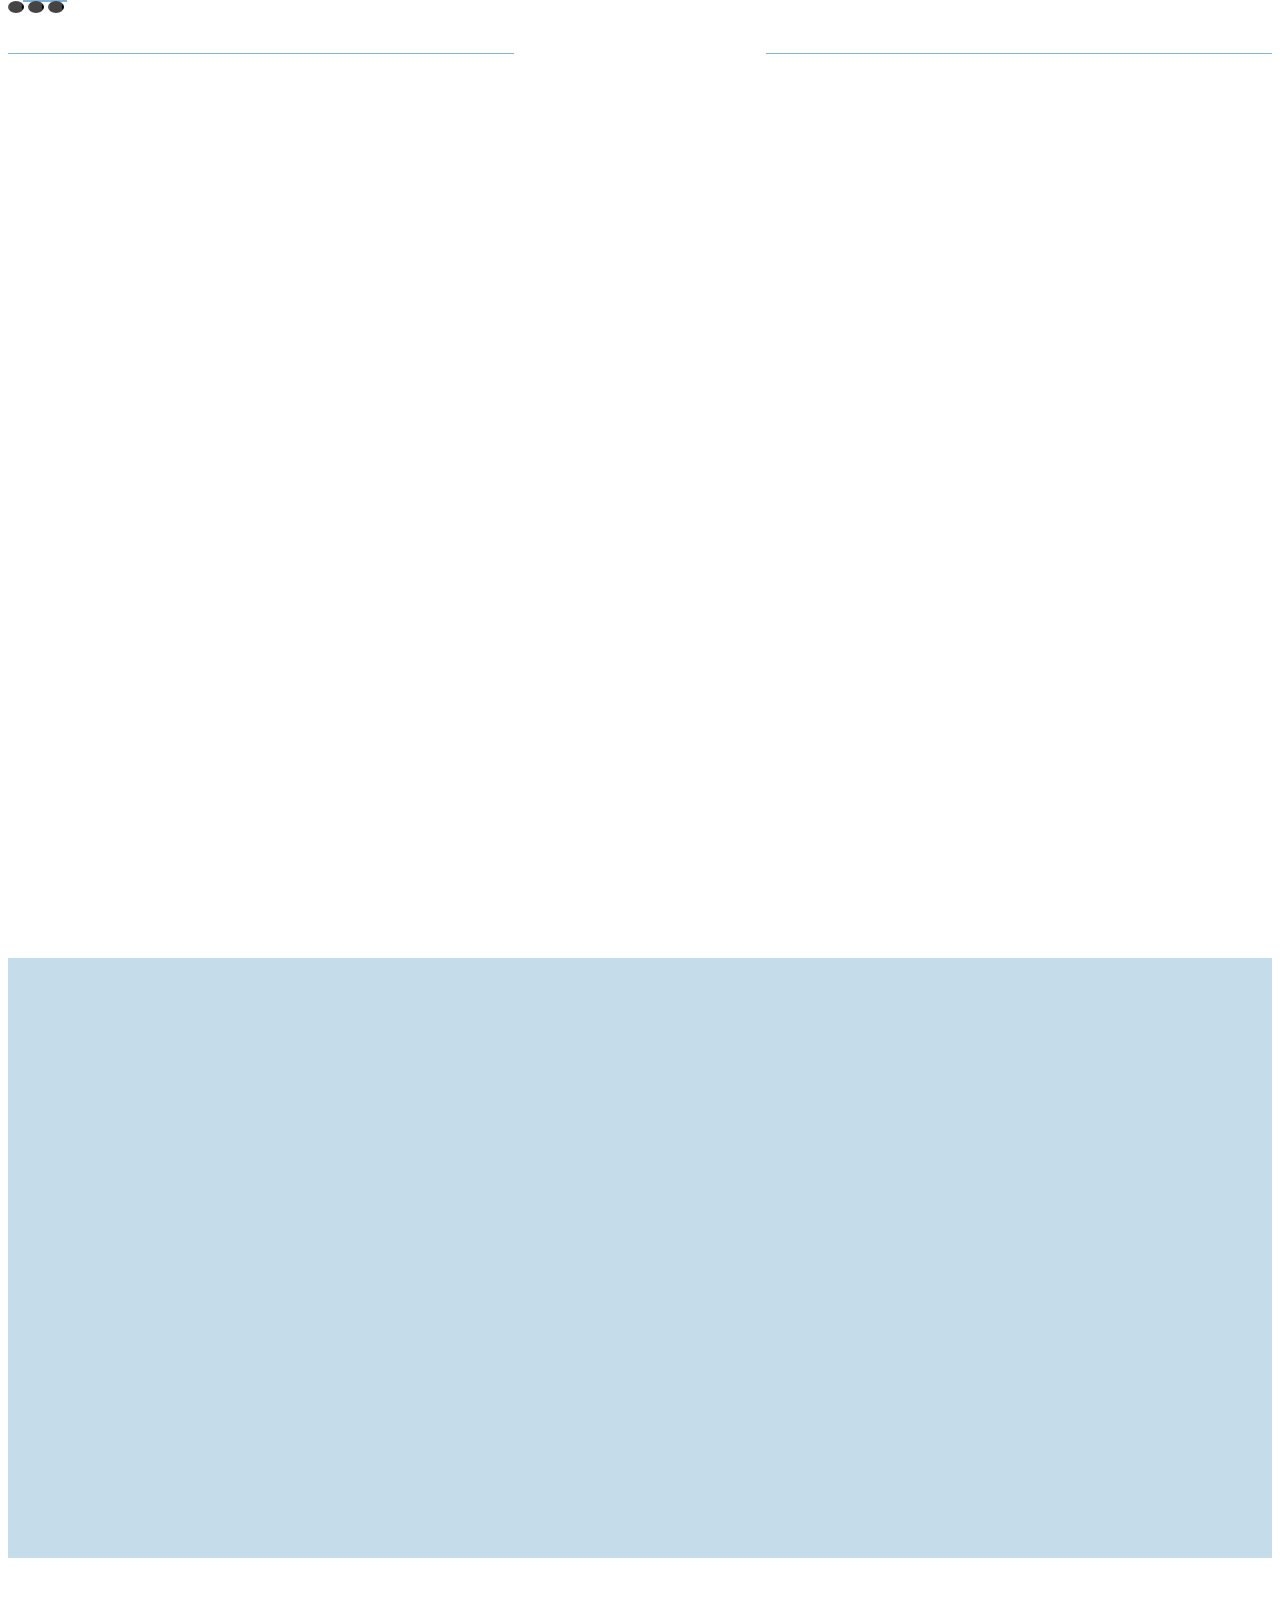
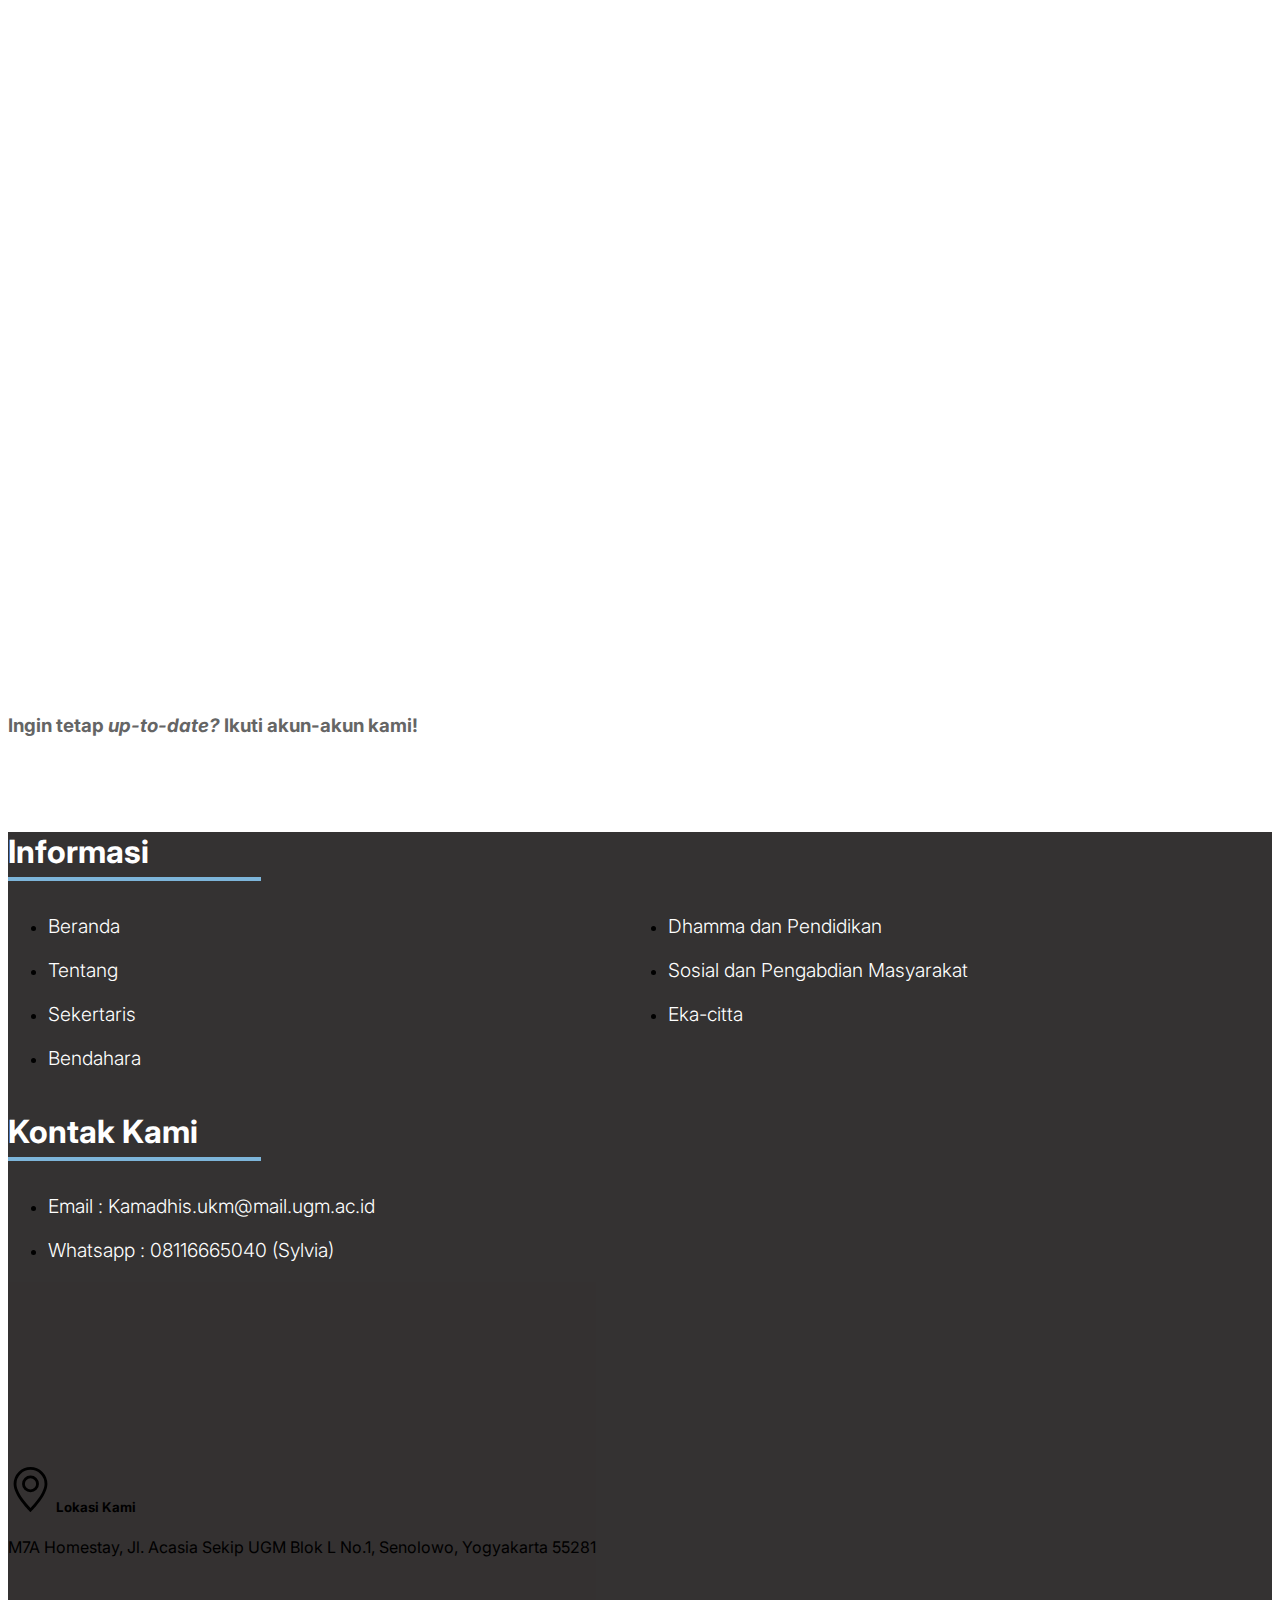
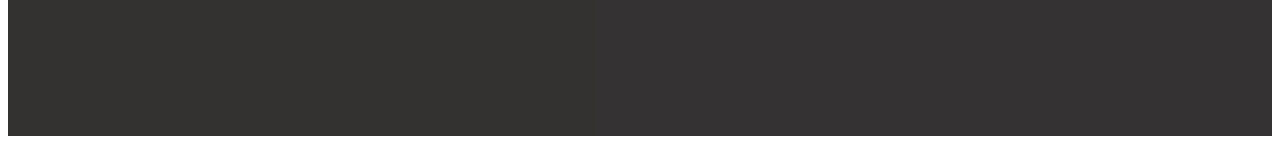
==== commit 320a2852: "revisi pertama" ====
--- a/index.html
+++ b/index.html
@@ -11,7 +11,8 @@
         integrity="sha384-+0n0xVW2eSR5OomGNYDnhzAbDsOXxcvSN1TPprVMTNDbiYZCxYbOOl7+AMvyTG2x" crossorigin="anonymous">
     <link rel="stylesheet" href="./Assets/css/style.css">
     <title>Kamadhis UGM</title>
-
+    <link rel="preconnect" href="https://fonts.gstatic.com">
+    <link href="https://fonts.googleapis.com/css2?family=Volkhov:wght@700&display=swap" rel="stylesheet">
     <link href="https://unpkg.com/aos@2.3.1/dist/aos.css" rel="stylesheet">
     <script src="https://unpkg.com/aos@2.3.1/dist/aos.js"></script>
 
@@ -19,49 +20,12 @@
 
 <body>
     <nav class="navbar sticky-top navbar-expand-lg navbar-dark">
-        <div class="container">
-            <a class="navbar-brand" href="#">
-                <img src="/Assets/img/kamadhis_NO_BG 1.png" alt="Logo Kamdhis" class="d-inline-block align-text-top">
-            </a>
-            <button class="navbar-toggler" type="button" data-bs-toggle="collapse"
-                data-bs-target="#navbarSupportedContent" aria-controls="navbarSupportedContent" aria-expanded="false"
-                aria-label="Toggle navigation">
-                <span class="navbar-toggler-icon"></span>
-            </button>
-            <div class="collapse navbar-collapse flex-grow-0" id="navbarSupportedContent">
-                <ul class="navbar-nav me-auto mb-2 mb-lg-0">
-                    <li class="nav-item">
-                        <a class="nav-link active" aria-current="page" href="/">Beranda</a>
-                    </li>
-                    <li class="nav-item">
-                        <a class="nav-link" href="./Tentang.html">tentang</a>
-                    </li>
-                    <li class="nav-item">
-                        <a class="nav-link" href="#">proker</a>
-                    </li>
-                    <li class="nav-item">
-                        <a class="nav-link" href="#">artikel</a>
-                    </li>
-                    <li class="nav-item">
-                        <a class="nav-link" href="#">kontak</a>
-                    </li>
-                    <li class="nav-item">
-                        <a class="nav-link search" href="#">
-                            <svg xmlns="http://www.w3.org/2000/svg" width="16" height="16" fill="currentColor"
-                                class="bi bi-search" viewBox="0 0 16 16">
-                                <path
-                                    d="M11.742 10.344a6.5 6.5 0 1 0-1.397 1.398h-.001c.03.04.062.078.098.115l3.85 3.85a1 1 0 0 0 1.415-1.414l-3.85-3.85a1.007 1.007 0 0 0-.115-.1zM12 6.5a5.5 5.5 0 1 1-11 0 5.5 5.5 0 0 1 11 0z" />
-                            </svg>
-                        </a>
-                    </li>
-                </ul>
-            </div>
-        </div>
+
     </nav>
-    <header>
+    <header style="height: 100vh;">
         <img class="background" src="./Assets/img/1904056 1.png" alt="background">
-        <div class="pb-md-5">
-            <div class="container">
+        <div class="pb-md-5 w-100 h-100">
+            <div class="container h-100 d-flex align-items-center">
                 <div class="py-md-5 mb-4">
                     <div class="container-fluid py-5">
                         <div class="text-white mb-3">
@@ -71,9 +35,9 @@
                         </div>
                         <div class="d-flex gap-3 flex-md-row flex-column">
                             <a class="btn rounded-pill btn-outline-light px-4" data-aos="fade-up" data-aos-delay="500"
-                                href="/">Kenali Kita</a>
+                                href="./Tentang.html">Kenali Kita</a>
                             <a class="btn rounded-pill btn-outline-light px-4" data-aos="fade-up" data-aos-delay="700"
-                                href="/">Tim Organisasi</a>
+                                href="./">Tim Organisasi</a>
                         </div>
                     </div>
                 </div>
@@ -165,13 +129,14 @@
                             </div>
                             <div class="col-lg-7 mt-4 mt-lg-0" data-aos="fade-up">
                                 <h3 data-aos="fade-up">
-                                    <a href="/">Judul</a>
+                                    <a href="./artikel.html">Judul</a>
                                 </h3>
                                 <p data-aos="fade-up">Lorem ipsum dolor sit amet consectetur adipisicing elit. Saepe
                                     consequatur ipsa, illo
                                     culpa debitis ab rem omnis quas asperiores sequi perspiciatis officiis sapiente
                                     porro recusandae, accusantium possimus dolorum id. Consequuntur!</p>
-                                <a class="bg-primary btn rounded-pill text-white" data-aos="fade-up" href="/">
+                                <a class="bg-primary btn rounded-pill text-white" data-aos="fade-up"
+                                    href="./artikel.html">
                                     <svg xmlns="http://www.w3.org/2000/svg" width="24" height="24" fill="currentColor"
                                         class="bi bi-arrow-right" viewBox="0 0 16 16">
                                         <path fill-rule="evenodd"
@@ -192,12 +157,12 @@
                             </div>
                             <div class="col-lg-7 mt-4 mt-lg-0">
                                 <h3>
-                                    <a href="/">Judul</a>
+                                    <a href="./artikel.html">Judul</a>
                                 </h3>
                                 <p>Lorem ipsum dolor sit amet consectetur adipisicing elit. Saepe consequatur ipsa, illo
                                     culpa debitis ab rem omnis quas asperiores sequi perspiciatis officiis sapiente
                                     porro recusandae, accusantium possimus dolorum id. Consequuntur!</p>
-                                <a class="bg-primary btn rounded-pill text-white" href="/">
+                                <a class="bg-primary btn rounded-pill text-white" href="./artikel.html">
                                     <svg xmlns="http://www.w3.org/2000/svg" width="24" height="24" fill="currentColor"
                                         class="bi bi-arrow-right" viewBox="0 0 16 16">
                                         <path fill-rule="evenodd"
@@ -218,12 +183,12 @@
                             </div>
                             <div class="col-lg-7 mt-4 mt-lg-0">
                                 <h3>
-                                    <a href="/">Judul</a>
+                                    <a href="./artikel.html">Judul</a>
                                 </h3>
                                 <p>Lorem ipsum dolor sit amet consectetur adipisicing elit. Saepe consequatur ipsa, illo
                                     culpa debitis ab rem omnis quas asperiores sequi perspiciatis officiis sapiente
                                     porro recusandae, accusantium possimus dolorum id. Consequuntur!</p>
-                                <a class="bg-primary btn rounded-pill text-white" href="/">
+                                <a class="bg-primary btn rounded-pill text-white" href="./artikel.html">
                                     <svg xmlns="http://www.w3.org/2000/svg" width="24" height="24" fill="currentColor"
                                         class="bi bi-arrow-right" viewBox="0 0 16 16">
                                         <path fill-rule="evenodd"
@@ -254,11 +219,37 @@
         </div>
         <div class="container mt-5 d-flex flex-wrap flex-lg-nowrap justify-content-center align-items-stretch gap-3">
 
+            <div class="card py-5 shadow rounded-3" style="width: 18rem;" data-aos="fade-up" data-aos-delay="200">
+                <div class="card-body d-flex justify-content-between flex-column align-items-center">
+                    <div class="heading">
+                        <h5 class="card-title text-highlight text-center">
+                            <a href="./sospeng.html">Kesekretariatan</a>
+                        </h5>
+                    </div>
+                    <div class="icon">
+                        <img class="img-fluid" src="./Assets/img/icon proker/image 14.png" alt="">
+                    </div>
+                </div>
+            </div>
+
+            <div class="card py-5 shadow rounded-3" style="width: 18rem;" data-aos="fade-up" data-aos-delay="300">
+                <div class="card-body d-flex justify-content-between flex-column align-items-center">
+                    <div class="heading">
+                        <h5 class="card-title text-highlight text-center">
+                            <a href="./sospeng.html">Bendahara</a>
+                        </h5>
+                    </div>
+                    <div class="icon">
+                        <img class="img-fluid" src="./Assets/img/icon proker/image 15.png" alt="">
+                    </div>
+                </div>
+            </div>
+
             <div class="card py-5 shadow rounded-3" style="width: 18rem;" data-aos="fade-up" data-aos-delay="0">
                 <div class="card-body d-flex justify-content-between flex-column align-items-center">
                     <div class="heading">
                         <h5 class="card-title text-highlight text-center">
-                            <a href="/">Dhamma dan Pendidikan</a>
+                            <a href="./sospeng.html">Dhamma dan Pendidikan</a>
                         </h5>
                     </div>
                     <div class="icon">
@@ -271,37 +262,11 @@
                 <div class="card-body d-flex justify-content-between flex-column align-items-center">
                     <div class="heading">
                         <h5 class="card-title text-highlight text-center">
-                            <a href="/sospeng.html">Sosial dan Pengabdian Masyarakat</a>
+                            <a href="./sospeng.html">Sosial dan Pengabdian Masyarakat</a>
                         </h5>
                     </div>
                     <div class="icon">
                         <img class="img-fluid" src="./Assets/img/icon proker/sospeng 1.png" alt="">
-                    </div>
-                </div>
-            </div>
-
-            <div class="card py-5 shadow rounded-3" style="width: 18rem;" data-aos="fade-up" data-aos-delay="200">
-                <div class="card-body d-flex justify-content-between flex-column align-items-center">
-                    <div class="heading">
-                        <h5 class="card-title text-highlight text-center">
-                            <a href="/">Kesekretariatan</a>
-                        </h5>
-                    </div>
-                    <div class="icon">
-                        <img class="img-fluid" src="./Assets/img/icon proker/image 14.png" alt="">
-                    </div>
-                </div>
-            </div>
-
-            <div class="card py-5 shadow rounded-3" style="width: 18rem;" data-aos="fade-up" data-aos-delay="300">
-                <div class="card-body d-flex justify-content-between flex-column align-items-center">
-                    <div class="heading">
-                        <h5 class="card-title text-highlight text-center">
-                            <a href="/">Bendahara</a>
-                        </h5>
-                    </div>
-                    <div class="icon">
-                        <img class="img-fluid" src="./Assets/img/icon proker/image 15.png" alt="">
                     </div>
                 </div>
             </div>
@@ -310,7 +275,7 @@
                 <div class="card-body d-flex justify-content-between flex-column align-items-center">
                     <div class="heading">
                         <h5 class="card-title text-highlight text-center">
-                            <a href="/Eka-citta.html">Eka-citta</a>
+                            <a href="./Eka-citta.html">Eka-citta</a>
                         </h5>
                     </div>
                     <div class="icon">
@@ -322,7 +287,7 @@
     </section>
 
 
-    <main class="bg-secondary py-5">
+    <main id="artikel" class="bg-secondary py-5">
         <div class="container">
             <h2 class="bg-primary px-4 py-2 text-white" style="width: max-content;" data-aos="fade-up">Ec-Articles</h2>
         </div>
@@ -332,14 +297,14 @@
                 <div class="card-body">
                     <h6 class="fw-light">8 Agustus 2020 | By Nadya W</h6>
                     <h5 class="card-title fs-3 fw-bold">
-                        <a href="/artikel.html">Mengenal Saham dalam Perspektif Buddhis</a>
+                        <a href="./artikel.html">Mengenal Saham dalam Perspektif Buddhis</a>
                     </h5>
                     <p class="card-text">Saham dalam agama Buddha
                         bukan merupakan hal haram. Akan
                         tetapi, harus dilandasi oleh pemikiran
                         yang benar.</p>
                     <div class="text-end">
-                        <a class="text-trinary" href="/artikel.html">Baca Artikel</a>
+                        <a class="text-trinary" href="./artikel.html">Baca Artikel</a>
                     </div>
                 </div>
             </article>
@@ -349,14 +314,14 @@
                 <div class="card-body">
                     <h6 class="fw-light">8 Agustus 2020 | By Nadya W</h6>
                     <h5 class="card-title fs-3 fw-bold">
-                        <a href="/artikel.html">Mengenal Saham dalam Perspektif Buddhis</a>
+                        <a href="./artikel.html">Mengenal Saham dalam Perspektif Buddhis</a>
                     </h5>
                     <p class="card-text">Saham dalam agama Buddha
                         bukan merupakan hal haram. Akan
                         tetapi, harus dilandasi oleh pemikiran
                         yang benar.</p>
                     <div class="text-end">
-                        <a class="text-trinary" href="/artikel.html">Baca Artikel</a>
+                        <a class="text-trinary" href="./artikel.html">Baca Artikel</a>
                     </div>
                 </div>
             </article>
@@ -366,21 +331,21 @@
                 <div class="card-body">
                     <h6 class="fw-light">8 Agustus 2020 | By Nadya W</h6>
                     <h5 class="card-title fs-3 fw-bold">
-                        <a href="/artikel.html">Mengenal Saham dalam Perspektif Buddhis</a>
+                        <a href="./artikel.html">Mengenal Saham dalam Perspektif Buddhis</a>
                     </h5>
                     <p class="card-text">Saham dalam agama Buddha
                         bukan merupakan hal haram. Akan
                         tetapi, harus dilandasi oleh pemikiran
                         yang benar.</p>
                     <div class="text-end">
-                        <a class="text-trinary" href="/artikel.html">Baca Artikel</a>
+                        <a class="text-trinary" href="./artikel.html">Baca Artikel</a>
                     </div>
                 </div>
             </article>
         </div>
 
         <div class="d-flex container justify-content-center mt-5" data-aos="fade-up">
-            <a class="btn bg-primary rounded-pill text-white btn-lg shadow" href="/ec-artikel.html">Lihat
+            <a class="btn bg-primary rounded-pill text-white btn-lg shadow" href="./ec-artikel.html">Lihat
                 Selengkapnya</a>
         </div>
 
@@ -462,7 +427,7 @@
             </h3>
             <div class="d-flex justify-content-center mt-4 sosmed">
                 <div class="d-flex gap-3 flex-wrap justify-content-center">
-                    <a class="bg-primary rounded-pill p-3 text-white" href="/" data-aos="fade-up" data-aos-delay="0">
+                    <a class="bg-primary rounded-pill p-3 text-white" href="./" data-aos="fade-up" data-aos-delay="0">
                         <svg width="30" height="30" role="img" fill="currentColor" viewBox="0 0 24 24"
                             xmlns="http://www.w3.org/2000/svg">
                             <title>YouTube icon</title>
@@ -470,7 +435,7 @@
                                 d="M23.498 6.186a3.016 3.016 0 0 0-2.122-2.136C19.505 3.545 12 3.545 12 3.545s-7.505 0-9.377.505A3.017 3.017 0 0 0 .502 6.186C0 8.07 0 12 0 12s0 3.93.502 5.814a3.016 3.016 0 0 0 2.122 2.136c1.871.505 9.376.505 9.376.505s7.505 0 9.377-.505a3.015 3.015 0 0 0 2.122-2.136C24 15.93 24 12 24 12s0-3.93-.502-5.814zM9.545 15.568V8.432L15.818 12l-6.273 3.568z">
                         </svg>
                     </a>
-                    <a class="bg-primary rounded-pill p-3 text-white" href="/" data-aos="fade-up" data-aos-delay="100">
+                    <a class="bg-primary rounded-pill p-3 text-white" href="./" data-aos="fade-up" data-aos-delay="100">
 
                         <svg width="30" height="30" role="img" fill="currentColor" viewBox="0 0 24 24"
                             xmlns="http://www.w3.org/2000/svg">
@@ -479,7 +444,16 @@
                                 d="M20.447 20.452h-3.554v-5.569c0-1.328-.027-3.037-1.852-3.037-1.853 0-2.136 1.445-2.136 2.939v5.667H9.351V9h3.414v1.561h.046c.477-.9 1.637-1.85 3.37-1.85 3.601 0 4.267 2.37 4.267 5.455v6.286zM5.337 7.433c-1.144 0-2.063-.926-2.063-2.065 0-1.138.92-2.063 2.063-2.063 1.14 0 2.064.925 2.064 2.063 0 1.139-.925 2.065-2.064 2.065zm1.782 13.019H3.555V9h3.564v11.452zM22.225 0H1.771C.792 0 0 .774 0 1.729v20.542C0 23.227.792 24 1.771 24h20.451C23.2 24 24 23.227 24 22.271V1.729C24 .774 23.2 0 22.222 0h.003z" />
                         </svg>
                     </a>
-                    <a class="bg-primary rounded-pill p-3 text-white" href="/" data-aos="fade-up" data-aos-delay="200">
+                    <a class="bg-primary rounded-pill p-3 text-white" href="./" data-aos="fade-up" data-aos-delay="100">
+
+                        <svg width="30" height="30" role="img" fill="currentColor" viewBox="0 0 24 24"
+                            xmlns="http://www.w3.org/2000/svg">
+                            <title>LINE icon</title>
+                            <path
+                                d="M19.365 9.863c.349 0 .63.285.63.631 0 .345-.281.63-.63.63H17.61v1.125h1.755c.349 0 .63.283.63.63 0 .344-.281.629-.63.629h-2.386c-.345 0-.627-.285-.627-.629V8.108c0-.345.282-.63.63-.63h2.386c.346 0 .627.285.627.63 0 .349-.281.63-.63.63H17.61v1.125h1.755zm-3.855 3.016c0 .27-.174.51-.432.596-.064.021-.133.031-.199.031-.211 0-.391-.09-.51-.25l-2.443-3.317v2.94c0 .344-.279.629-.631.629-.346 0-.626-.285-.626-.629V8.108c0-.27.173-.51.43-.595.06-.023.136-.033.194-.033.195 0 .375.104.495.254l2.462 3.33V8.108c0-.345.282-.63.63-.63.345 0 .63.285.63.63v4.771zm-5.741 0c0 .344-.282.629-.631.629-.345 0-.627-.285-.627-.629V8.108c0-.345.282-.63.63-.63.346 0 .628.285.628.63v4.771zm-2.466.629H4.917c-.345 0-.63-.285-.63-.629V8.108c0-.345.285-.63.63-.63.348 0 .63.285.63.63v4.141h1.756c.348 0 .629.283.629.63 0 .344-.282.629-.629.629M24 10.314C24 4.943 18.615.572 12 .572S0 4.943 0 10.314c0 4.811 4.27 8.842 10.035 9.608.391.082.923.258 1.058.59.12.301.079.766.038 1.08l-.164 1.02c-.045.301-.24 1.186 1.049.645 1.291-.539 6.916-4.078 9.436-6.975C23.176 14.393 24 12.458 24 10.314" />
+                        </svg>
+                    </a>
+                    <a class="bg-primary rounded-pill p-3 text-white" href="./" data-aos="fade-up" data-aos-delay="200">
                         <svg width="30" height="30" role="img" fill="currentColor" viewBox="0 0 24 24"
                             xmlns="http://www.w3.org/2000/svg">
                             <title>Instagram icon</title>
@@ -488,7 +462,7 @@
                             </path>
                         </svg>
                     </a>
-                    <a class="bg-primary rounded-pill p-3 text-white" href="/" data-aos="fade-up" data-aos-delay="300">
+                    <a class="bg-primary rounded-pill p-3 text-white" href="./" data-aos="fade-up" data-aos-delay="300">
                         <svg width="30" height="30" role="img" fill="currentColor" viewBox="0 0 24 24"
                             xmlns="http://www.w3.org/2000/svg">
                             <title>Twitter icon</title>
@@ -497,7 +471,7 @@
                             </path>
                         </svg>
                     </a>
-                    <a class="bg-primary rounded-pill p-3 text-white" href="/" data-aos="fade-up" data-aos-delay="400">
+                    <a class="bg-primary rounded-pill p-3 text-white" href="./" data-aos="fade-up" data-aos-delay="400">
                         <svg width="30" height="30" role="img" fill="currentColor" viewBox="0 0 24 24"
                             xmlns="http://www.w3.org/2000/svg">
                             <title>Facebook icon</title>
@@ -512,76 +486,8 @@
 
     </section>
 
-    <footer class=" bg-trinary py-4">
-        <div class="container">
-            <div class="row gap-4 gap-md-0">
-                <div class="col-md-4">
-                    <h4>Informasi</h4>
-                    <div class="mt-4">
-                        <ul class="list-unstyled">
-                            <li>
-                                <a href="/">Beranda</a>
-                            </li>
-                            <li>
-                                <a href="/">Agenda</a>
-                            </li>
-                            <li>
-                                <a href="/">Tentang</a>
-                            </li>
-                            <li>
-                                <a href="/">Sekertaris</a>
-                            </li>
-                            <li>
-                                <a href="/">Bendahara</a>
-                            </li>
-                            <li>
-                                <a href="/">Sosial dan Pengabdian
-                                    Masyarakat</a>
-                            </li>
-                            <li>
-                                <a href="/">Dhamma dan Pendidikan</a>
-                            </li>
-                            <li>
-                                <a href="/">Eka-citta</a>
-                            </li>
-                        </ul>
-                    </div>
-                </div>
-                <div class="col-md-4">
-                    <h4>Kontak Kami</h4>
-                    <div class="mt-4">
-                        <ul class="list-unstyled">
-                            <li>
-                                <a href="/">Email : Kamadhis.ukm@mail.ugm.ac.id</a>
-                            </li>
-                            <li>
-                                <a href="/">Whatsapp : 08116665040 (Sylvia)</a>
-                            </li>
-                        </ul>
-                    </div>
-                </div>
-                <div class="col-md-4 map">
-                    <iframe
-                        src="https://www.google.com/maps/embed?pb=!1m18!1m12!1m3!1d831.0484989550056!2d110.3746219977776!3d-7.77336747781583!2m3!1f0!2f0!3f0!3m2!1i1024!2i768!4f13.1!3m3!1m2!1s0x2e7a584a5a811fc5%3A0xd8c5b1533f76cd95!2sBlk.%20L%2C%20Senolowo%2C%20Sinduadi%2C%20Kec.%20Mlati%2C%20Kabupaten%20Sleman%2C%20Daerah%20Istimewa%20Yogyakarta!5e0!3m2!1sen!2sid!4v1622043624634!5m2!1sen!2sid"
-                        width="600" height="450" style="border:0;" allowfullscreen="" loading="lazy"></iframe>
-                    <div class="overlay">
-                        <div class="w-75 position-relative">
-                            <h5 class="fw-bold text-white fs-5"> <svg xmlns="http://www.w3.org/2000/svg" width="45"
-                                    height="45" fill="currentColor" class="icon" viewBox="0 0 16 16">
-                                    <path
-                                        d="M12.166 8.94c-.524 1.062-1.234 2.12-1.96 3.07A31.493 31.493 0 0 1 8 14.58a31.481 31.481 0 0 1-2.206-2.57c-.726-.95-1.436-2.008-1.96-3.07C3.304 7.867 3 6.862 3 6a5 5 0 0 1 10 0c0 .862-.305 1.867-.834 2.94zM8 16s6-5.686 6-10A6 6 0 0 0 2 6c0 4.314 6 10 6 10z" />
-                                    <path d="M8 8a2 2 0 1 1 0-4 2 2 0 0 1 0 4zm0 1a3 3 0 1 0 0-6 3 3 0 0 0 0 6z" />
-                                </svg> Lokasi Kami</h5>
-                            <p class="text-white fw-light px-5">M7A Homestay, Jl. Acasia Sekip UGM Blok L
-                                No.1,
-                                Senolowo,
-                                Yogyakarta
-                                55281</p>
-                        </div>
-                    </div>
-                </div>
-            </div>
-        </div>
+    <footer id="footer" class="bg-trinary py-4">
+
     </footer>
     <script src="./Assets/js/script.js"></script>
     <script src="https://cdn.jsdelivr.net/npm/bootstrap@5.0.1/dist/js/bootstrap.bundle.min.js"
--- a/Assets/css/style.css
+++ b/Assets/css/style.css
@@ -1,18 +1,31 @@
+@import url("https://fonts.googleapis.com/css2?family=Inter:wght@400;700&family=Montserrat:wght@300;700&family=Volkhov:wght@700&display=swap");
+
 :root {
   --primary-text-color: #fff;
   --primary-invert-text-color: #656565;
-  --primary-background: #37a2ff;
+  --primary-background: #7db5da;
   --secondary-background: rgba(98, 162, 202, 0.37);
   --secondary-text-color: #37a2ff;
   --trinary-text-color: #62a2ca;
   --trinary-background: #343232;
 }
 
+body {
+  font-family: "Inter", sans-serif;
+}
+
 a {
   text-decoration: none;
   color: var(--secondary-text-color);
 }
 
+.f-volkhov {
+  font-family: "Volkhov", serif !important;
+}
+.f-inter {
+  font-family: "Inter", sans-serif;
+}
+
 .uppercase {
   text-transform: uppercase;
 }
@@ -32,7 +45,7 @@
 
 header {
   position: relative;
-  background-color: rgba(93, 159, 201, 0.3);
+  background-color: rgba(93, 159, 201, 0.2);
   margin-top: -80px;
   padding-top: 90px;
   padding-bottom: 30px;
@@ -87,6 +100,7 @@
 
 .navbar {
   background: var(--primary-background);
+  transition: all 0.4s;
 }
 
 .navbar-dark .navbar-nav .nav-link {
@@ -112,13 +126,13 @@
   width: 80%;
 }
 .bg-primary {
-  background: var(--primary-background) !important;
+  background-color: var(--primary-background) !important;
 }
 .bg-secondary {
-  background: var(--secondary-background) !important;
+  background-color: var(--secondary-background) !important;
 }
 .bg-trinary {
-  background: var(--trinary-background) !important;
+  background-color: var(--trinary-background) !important;
 }
 
 .text-highlight {
@@ -182,7 +196,7 @@
 .kabar-heading-overlay {
   position: absolute;
   font-size: 3rem;
-  opacity: 0.2;
+  opacity: 0.1;
   font-weight: 900;
   top: -15px;
   text-transform: uppercase;
@@ -349,6 +363,7 @@
 
 footer .list-unstyled li {
   margin-bottom: 20px;
+  font-weight: 300;
 }
 
 .post article {
@@ -453,15 +468,20 @@
   width: 40%;
 }
 
+#ec-artikel .card h5 {
+  font-family: "Volkhov", serif;
+}
+
 #ec-artikel .card {
   border-radius: 20px;
   overflow: hidden;
+  font-family: "Montserrat", sans-serif;
 }
 
 #ec-artikel .card .card-body {
   background: #bfd6e5;
   color: #7a8994;
-  font-weight: 700;
+  font-weight: 600;
 }
 
 #ec-artikel .card:first-child .thumbnail {
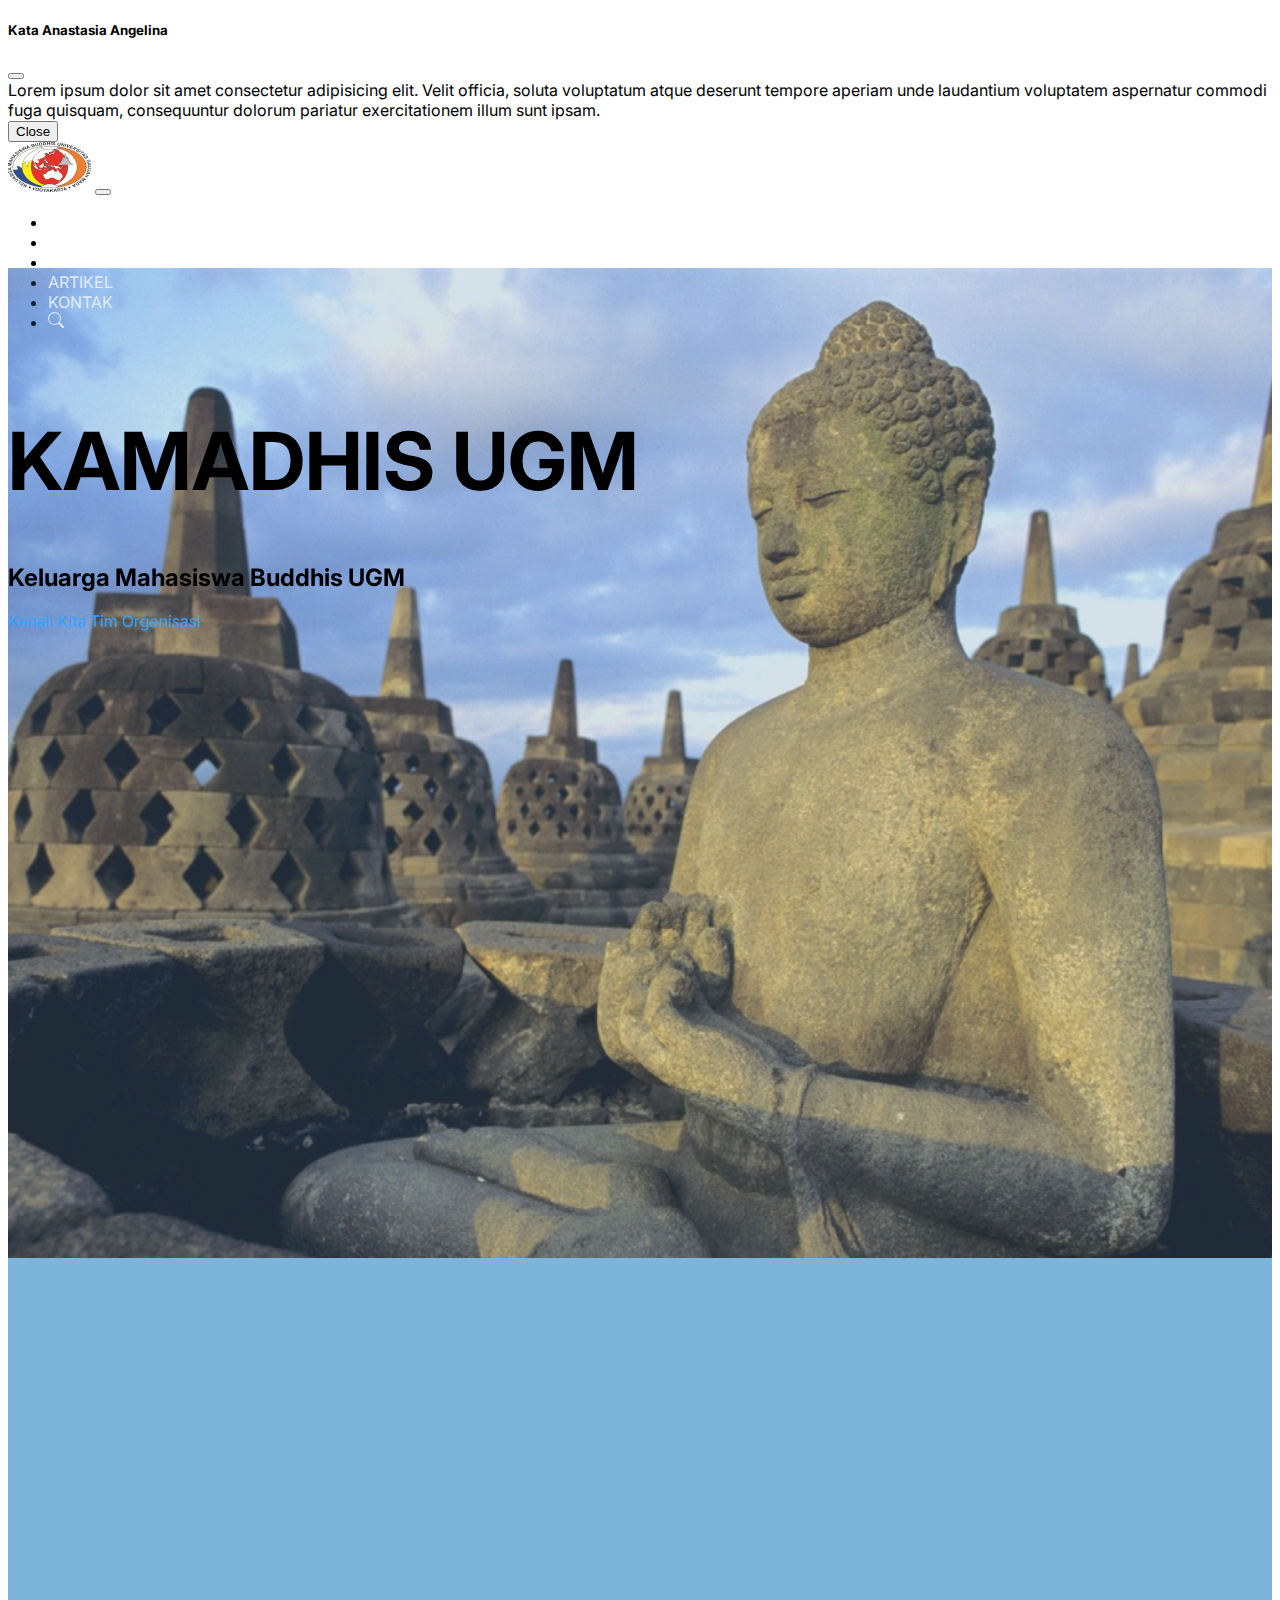
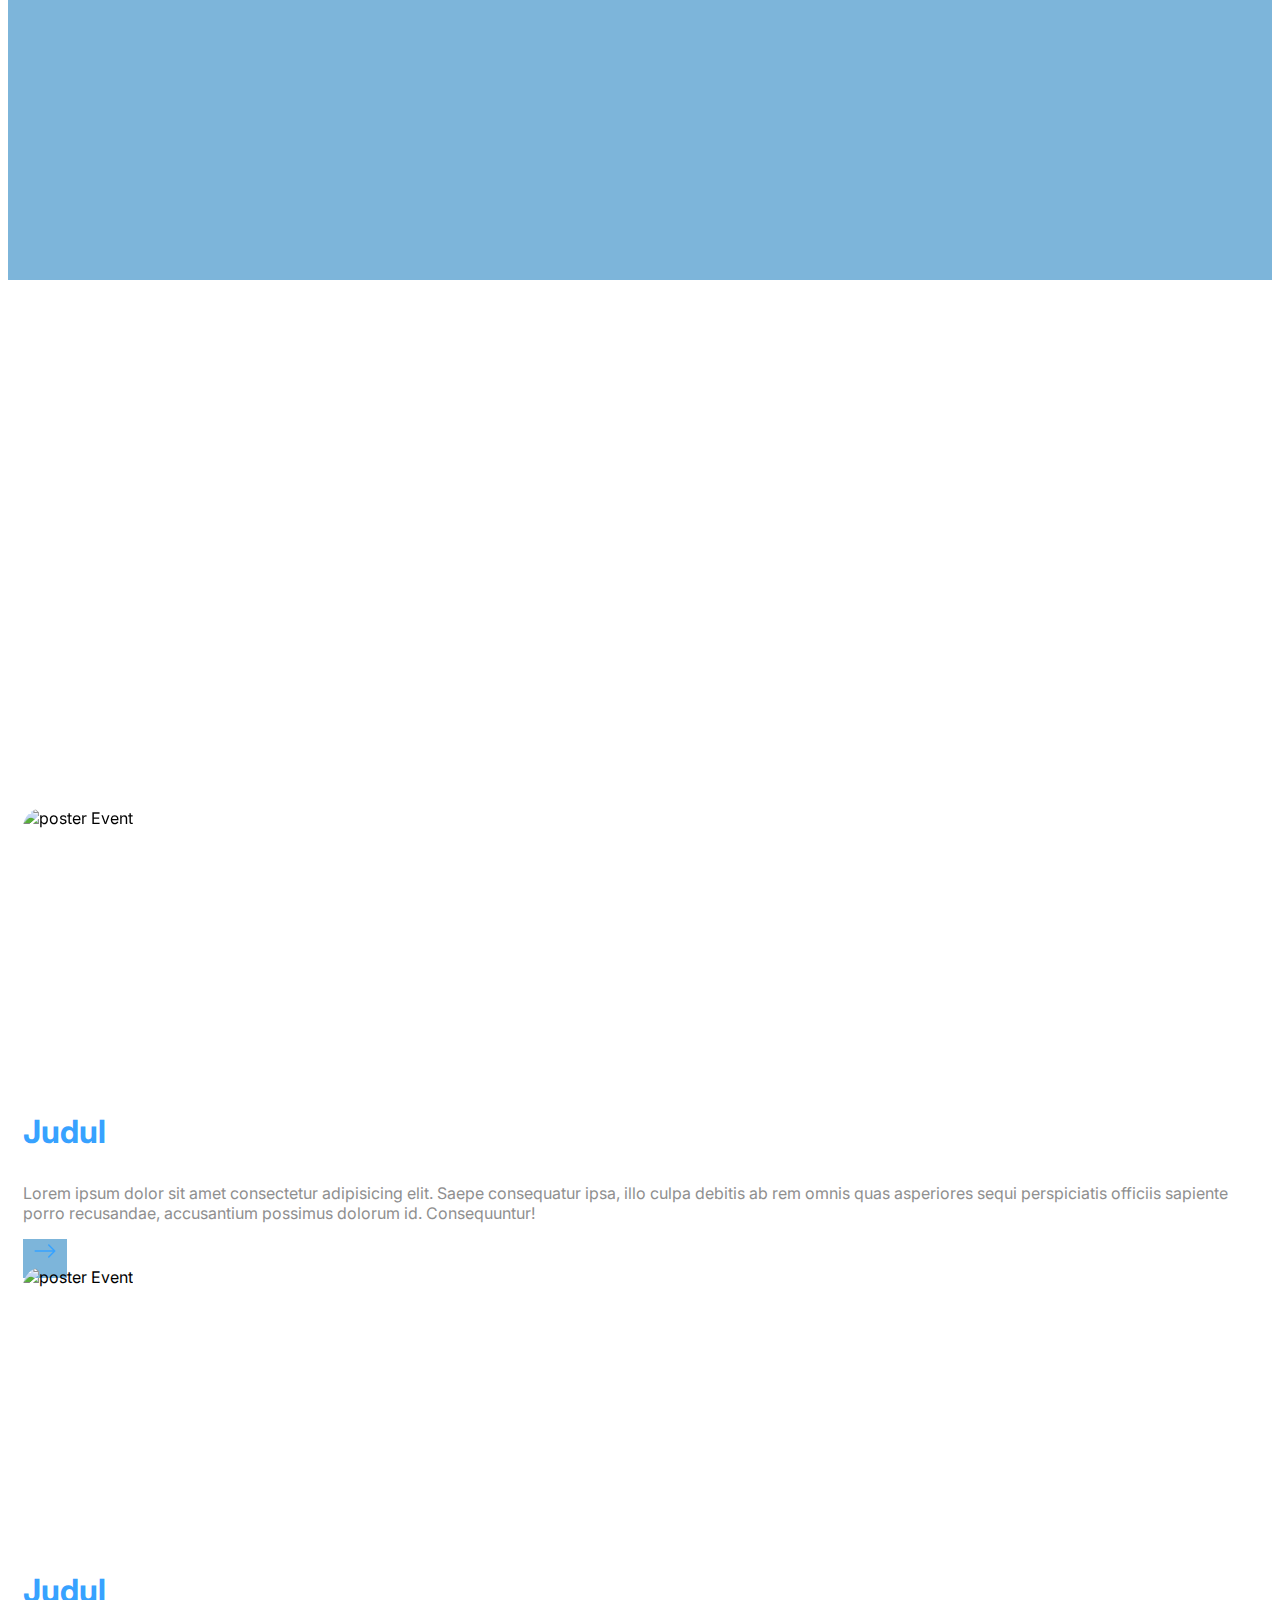
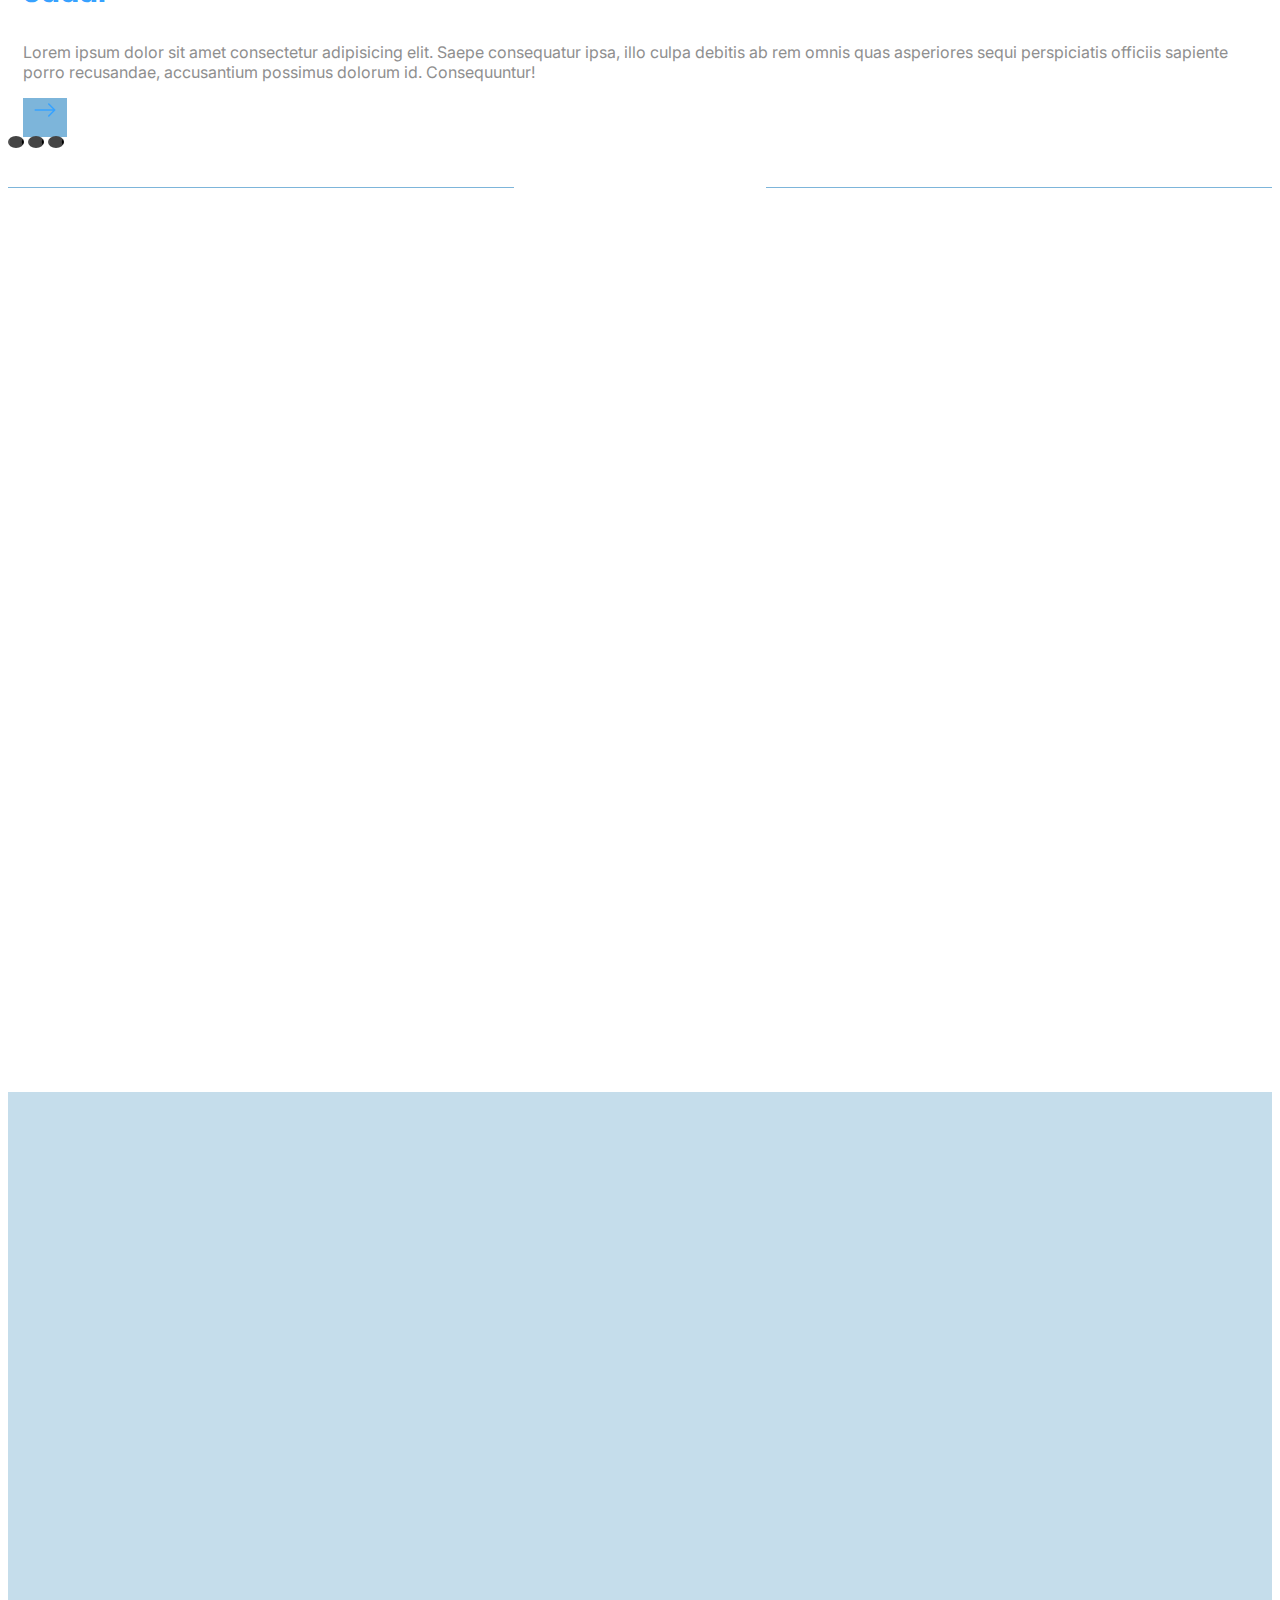
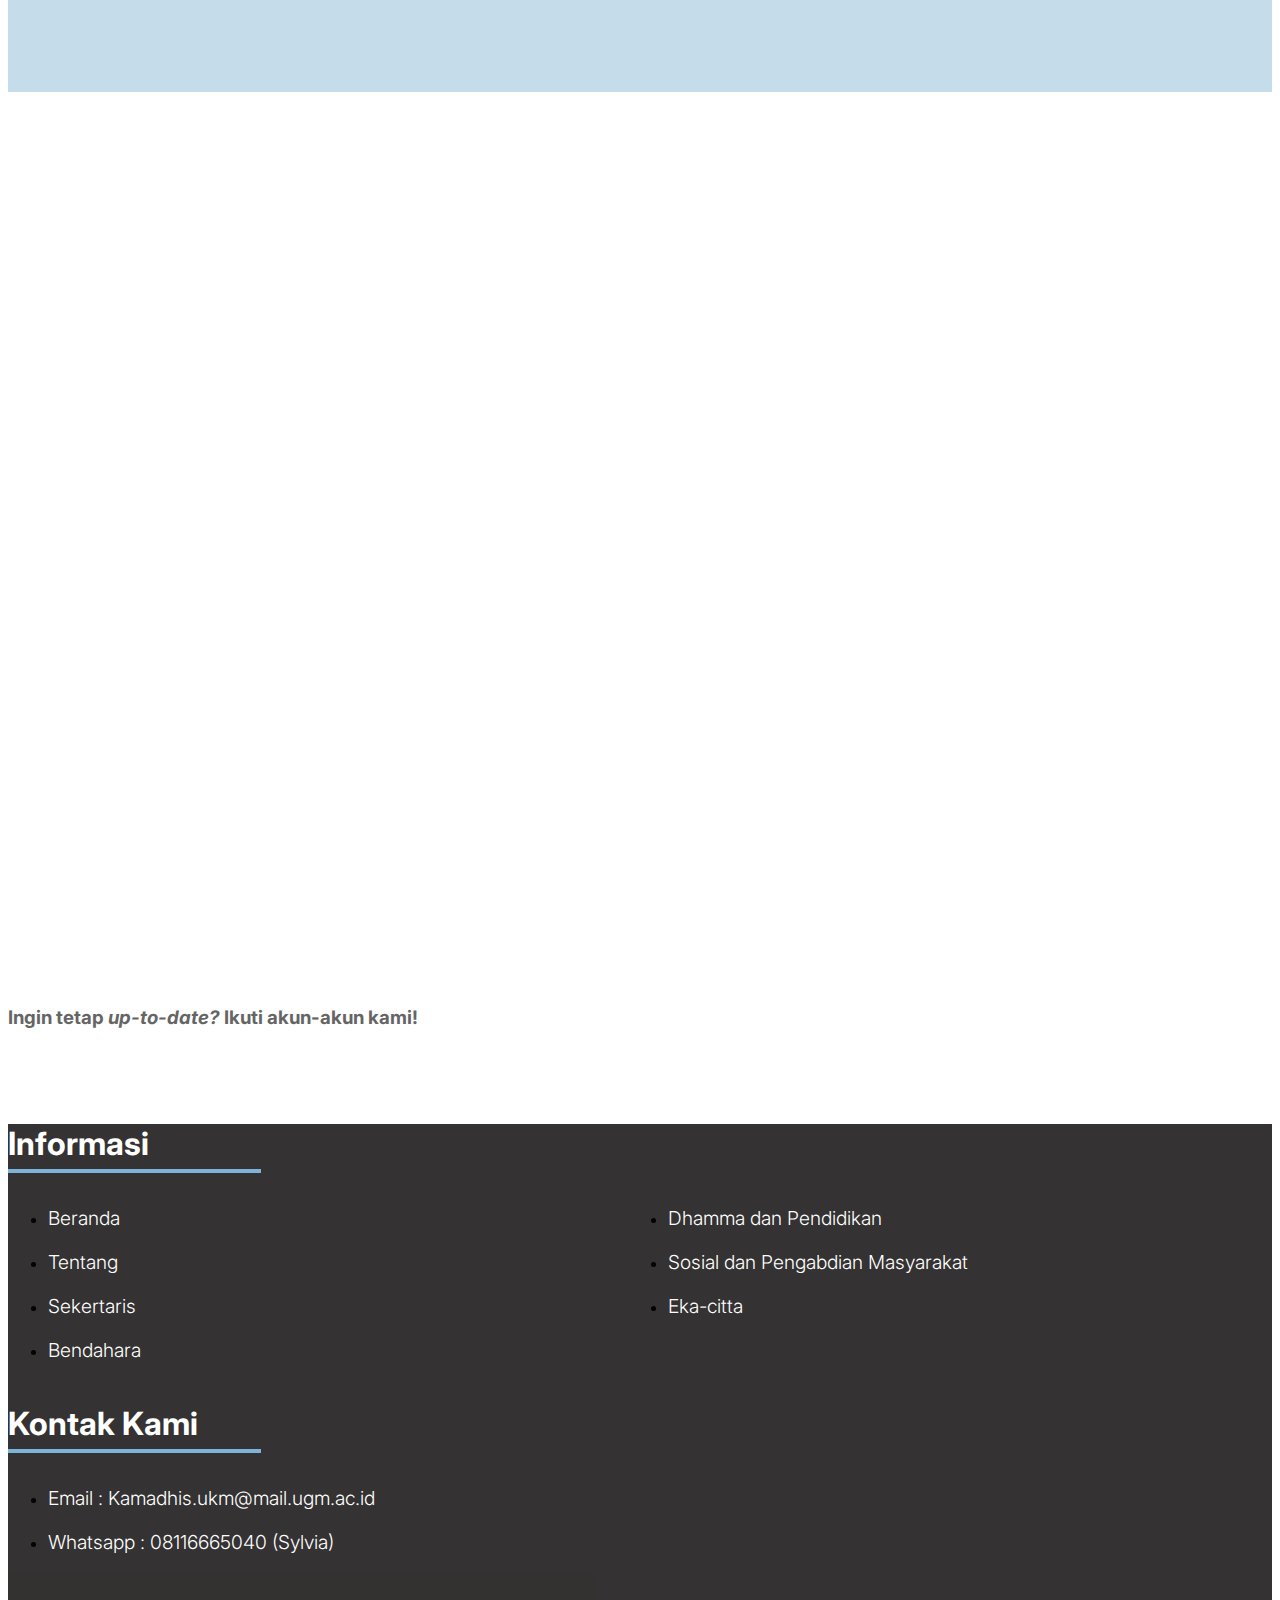
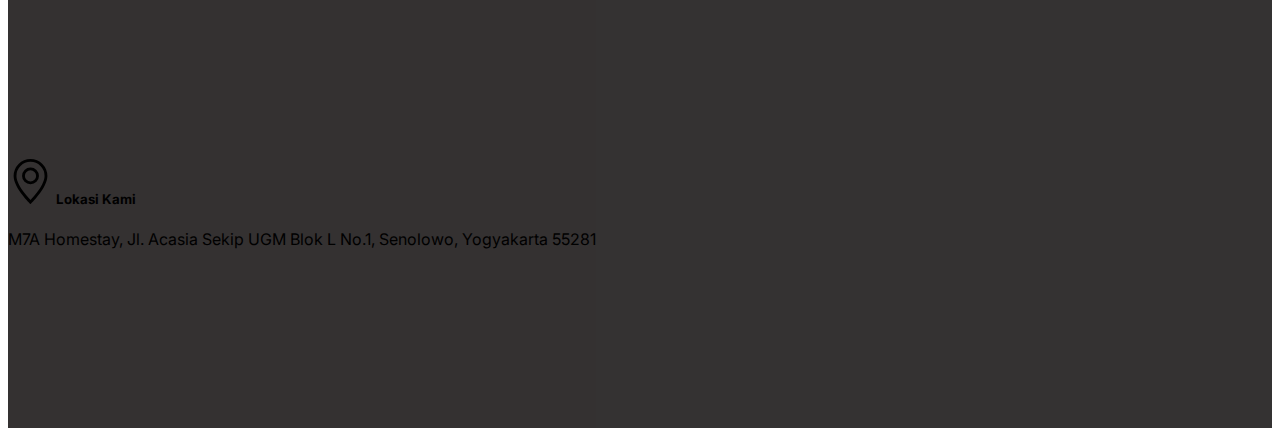
==== commit a4d0365a: "kasih modal di testimoni" ====
--- a/index.html
+++ b/index.html
@@ -19,6 +19,29 @@
 </head>
 
 <body>
+
+
+
+    <!-- Modal -->
+    <div class="modal fade" id="exampleModal" tabindex="-1" aria-labelledby="exampleModalLabel" aria-hidden="true">
+        <div class="modal-dialog modal-dialog-centered modal-lg">
+            <div class="modal-content">
+                <div class="modal-header">
+                    <h5 class="modal-title" id="exampleModalLabel">Kata Anastasia Angelina</h5>
+                    <button type="button" class="btn-close" data-bs-dismiss="modal" aria-label="Close"></button>
+                </div>
+                <div class="modal-body">
+                    Lorem ipsum dolor sit amet consectetur adipisicing elit. Velit officia, soluta voluptatum atque
+                    deserunt tempore aperiam unde laudantium voluptatem aspernatur commodi fuga quisquam, consequuntur
+                    dolorum pariatur exercitationem illum sunt ipsam.
+                </div>
+                <div class="modal-footer">
+                    <button type="button" class="btn btn-secondary" data-bs-dismiss="modal">Close</button>
+                </div>
+            </div>
+        </div>
+    </div>
+
     <nav class="navbar sticky-top navbar-expand-lg navbar-dark">
 
     </nav>
@@ -371,10 +394,13 @@
                             </div>
                         </h5>
                         <p class="card-text fw-bolder fs-5 px-3 my-4">
-                            “Kamadhis UGM merupakan keluarga—
-                            ruang berkeluh kesah, bersenang ria—saya
-                            di tanah rantau.”
+                            Lorem ipsum dolor, sit amet consectetur adipisicing elit. Voluptatum quae fugiat possimus
+                            nostrum modi, mollitia voluptates, accusamus rerum harum laudantium animi itaque culpa enim
+                            eius distinctio....
                         </p>
+                        <button type="button" class="btn " data-bs-toggle="modal" data-bs-target="#exampleModal">
+                            See More
+                        </button>
                     </div>
                 </div>
 
@@ -391,10 +417,13 @@
                             </div>
                         </h5>
                         <p class="card-text fw-bolder fs-5 px-3 my-4">
-                            “Kamadhis UGM merupakan keluarga—
-                            ruang berkeluh kesah, bersenang ria—saya
-                            di tanah rantau.”
+                            Lorem ipsum dolor, sit amet consectetur adipisicing elit. Voluptatum quae fugiat possimus
+                            nostrum modi, mollitia voluptates, accusamus rerum harum laudantium animi itaque culpa enim
+                            eius distinctio....
                         </p>
+                        <button type="button" class="btn " data-bs-toggle="modal" data-bs-target="#exampleModal">
+                            See More
+                        </button>
                     </div>
                 </div>
 
@@ -411,10 +440,13 @@
                             </div>
                         </h5>
                         <p class="card-text fw-bolder fs-5 px-3 my-4">
-                            “Kamadhis UGM merupakan keluarga—
-                            ruang berkeluh kesah, bersenang ria—saya
-                            di tanah rantau.”
+                            Lorem ipsum dolor, sit amet consectetur adipisicing elit. Voluptatum quae fugiat possimus
+                            nostrum modi, mollitia voluptates, accusamus rerum harum laudantium animi itaque culpa enim
+                            eius distinctio....
                         </p>
+                        <button type="button" class="btn " data-bs-toggle="modal" data-bs-target="#exampleModal">
+                            See More
+                        </button>
                     </div>
                 </div>
             </div>
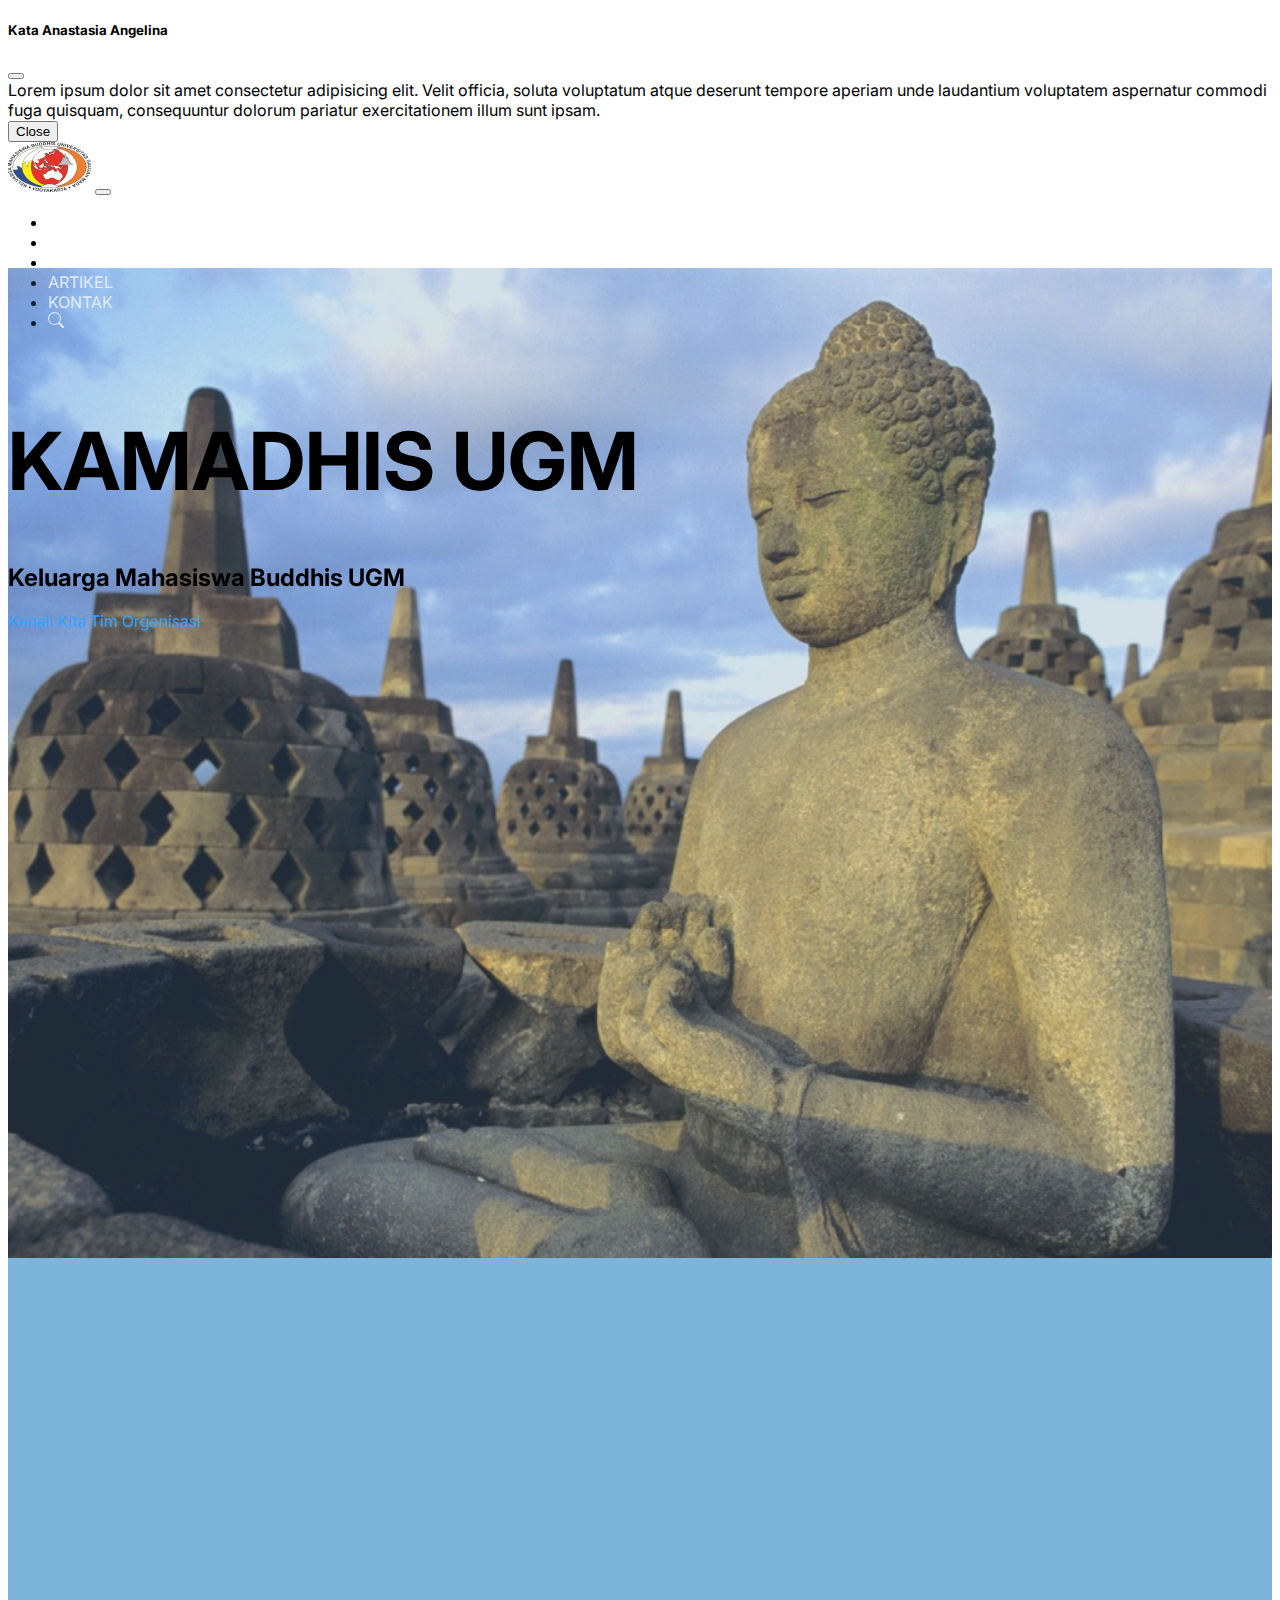
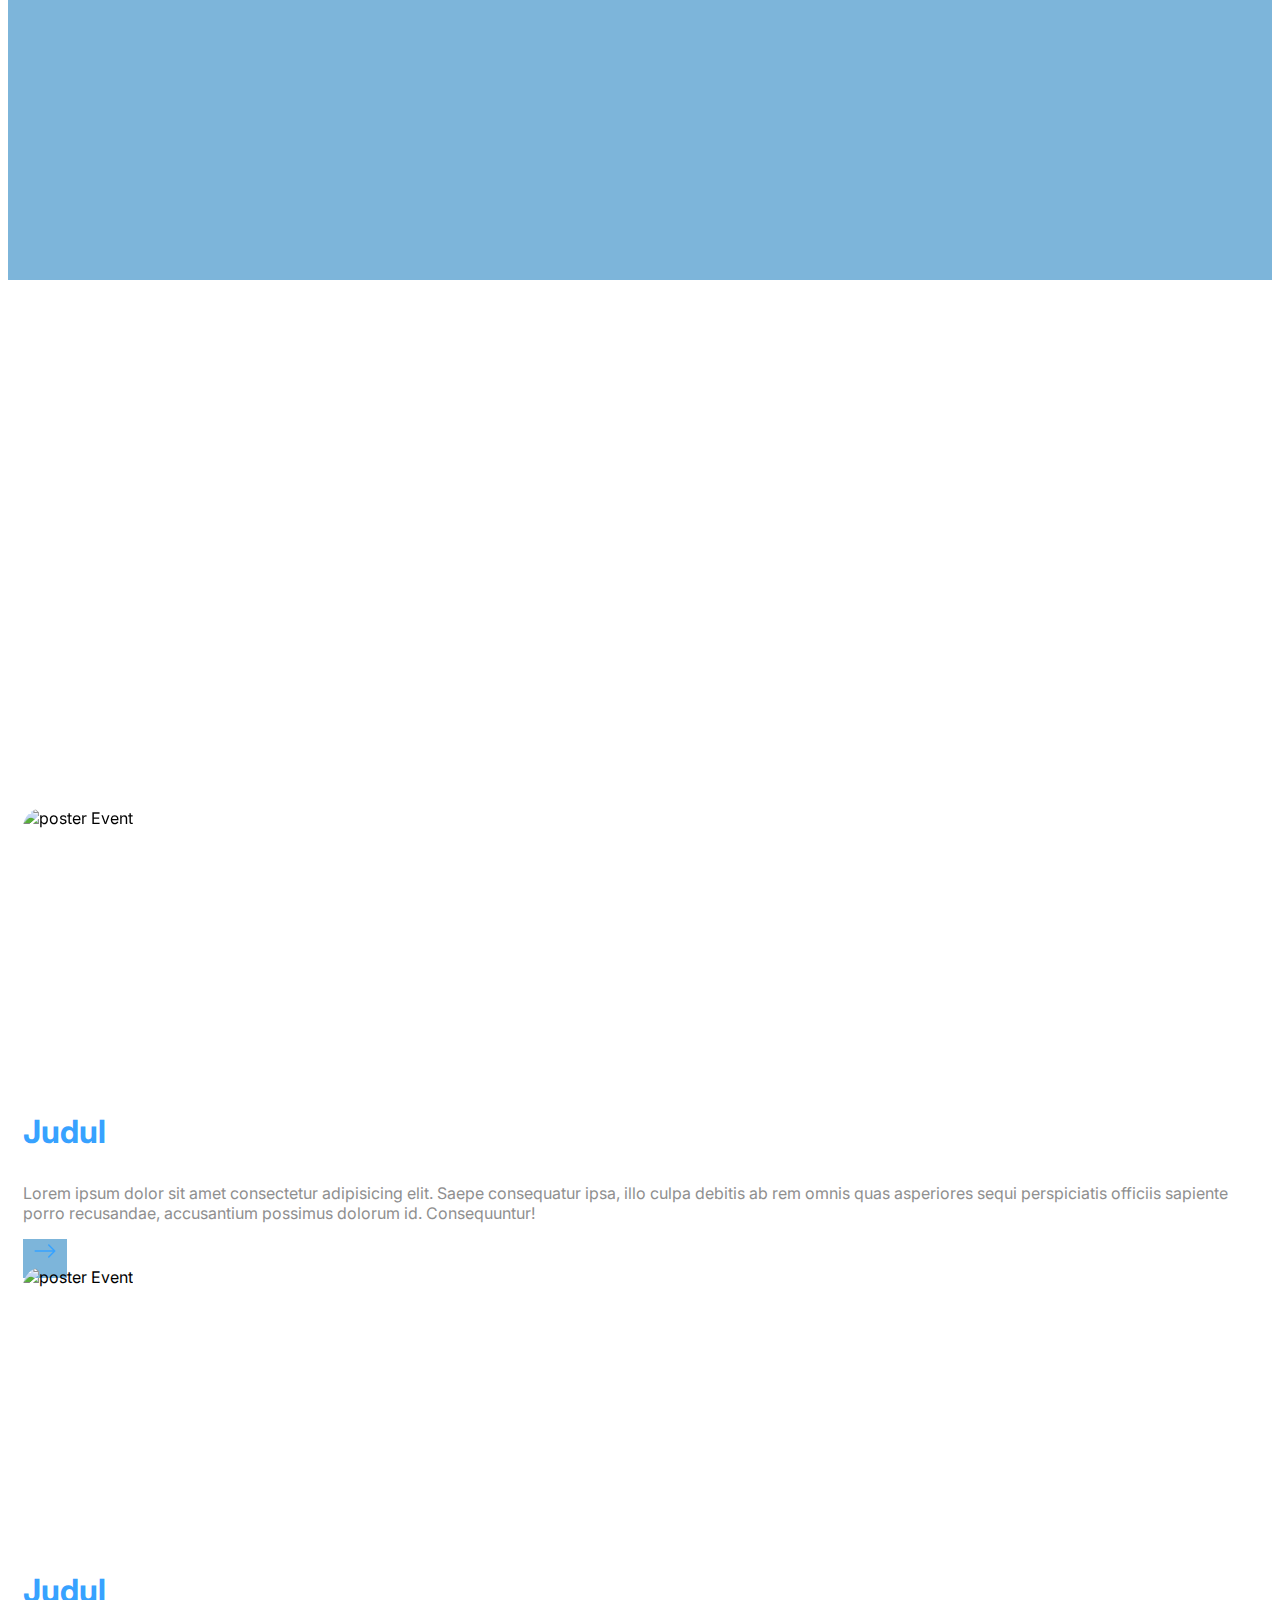
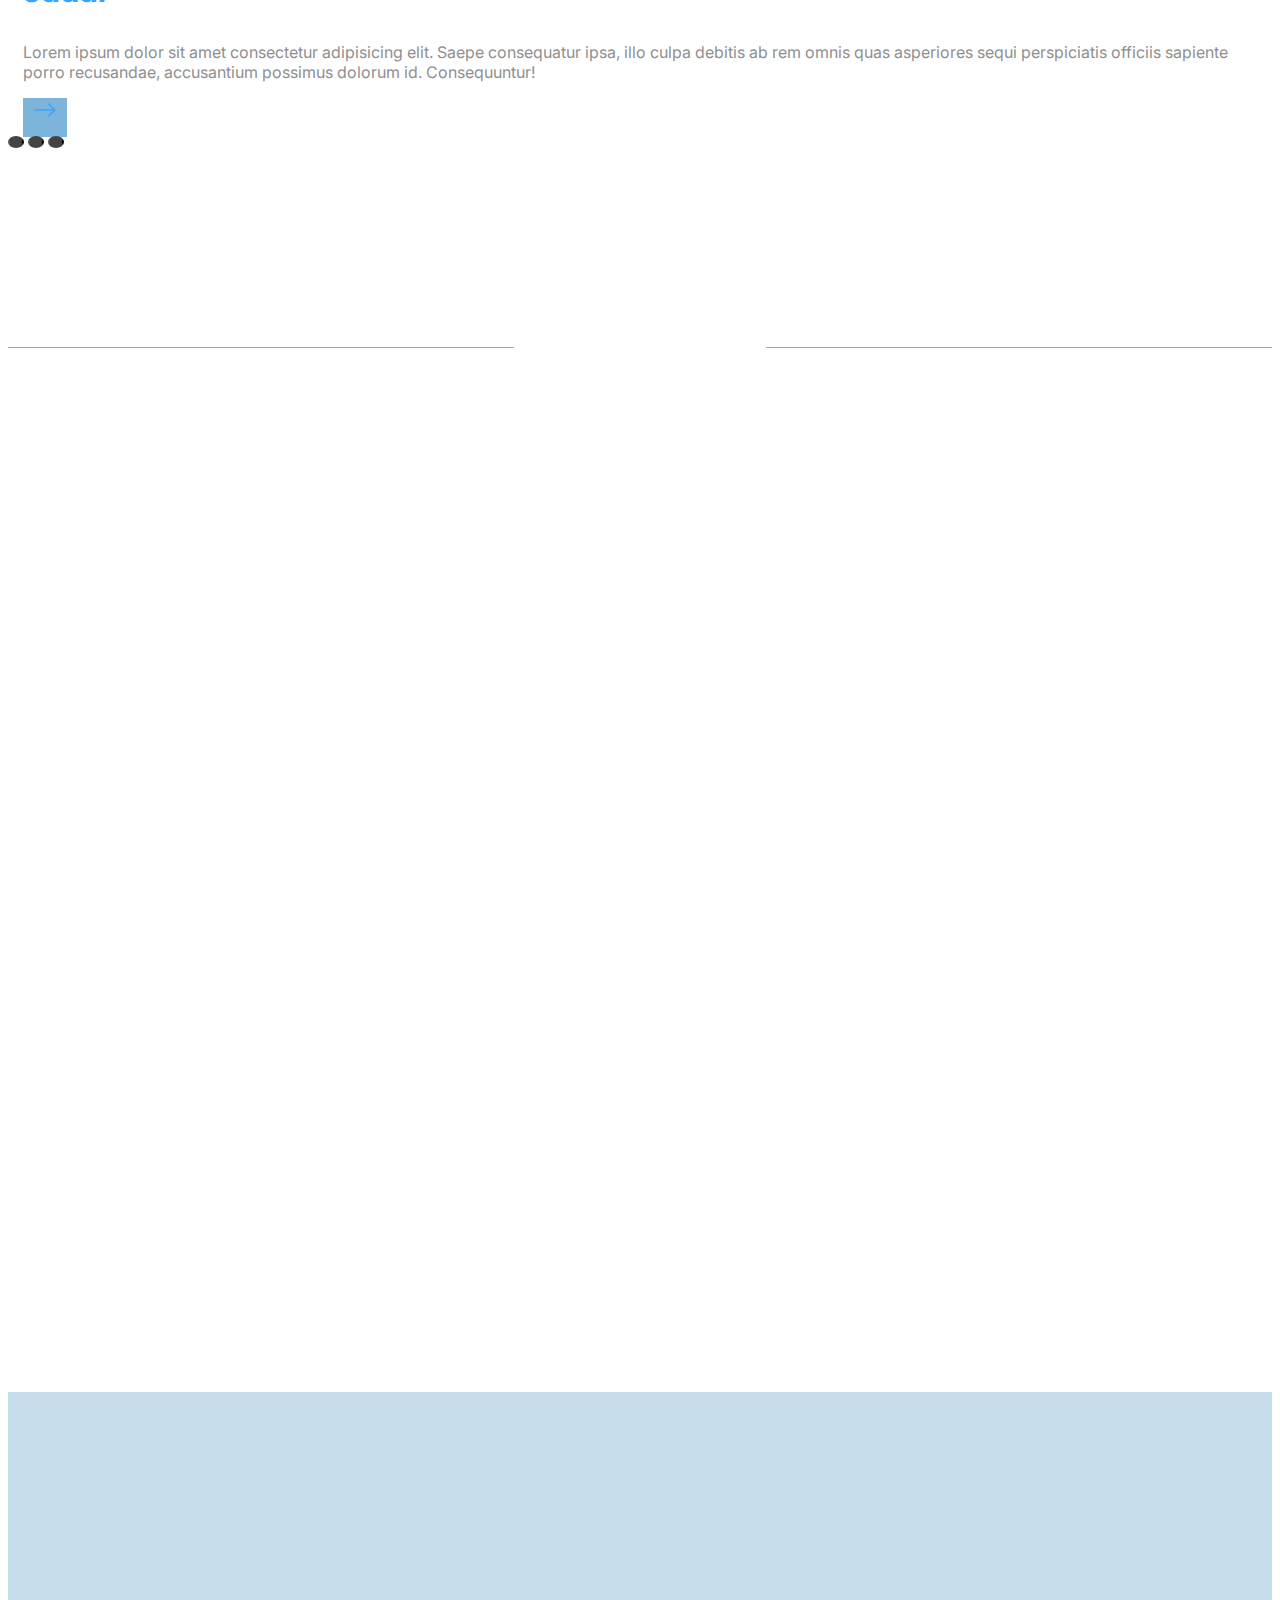
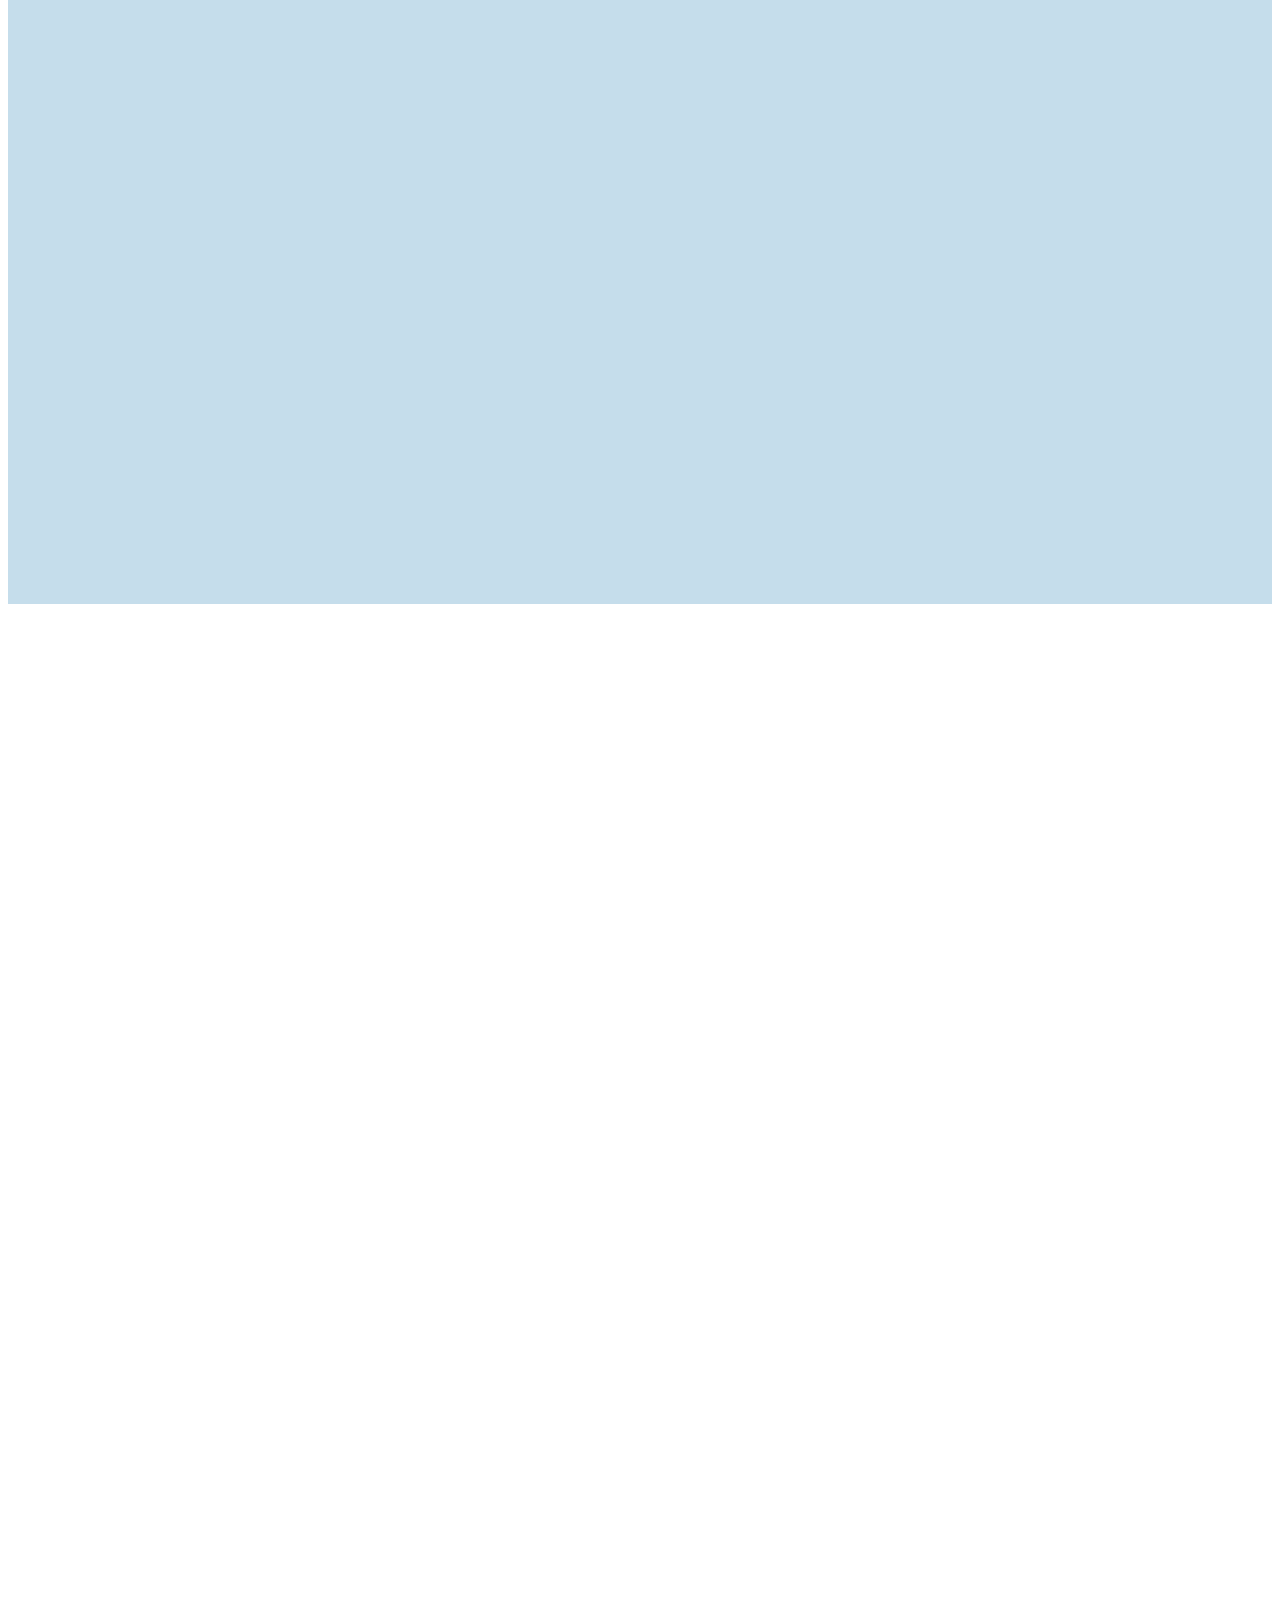
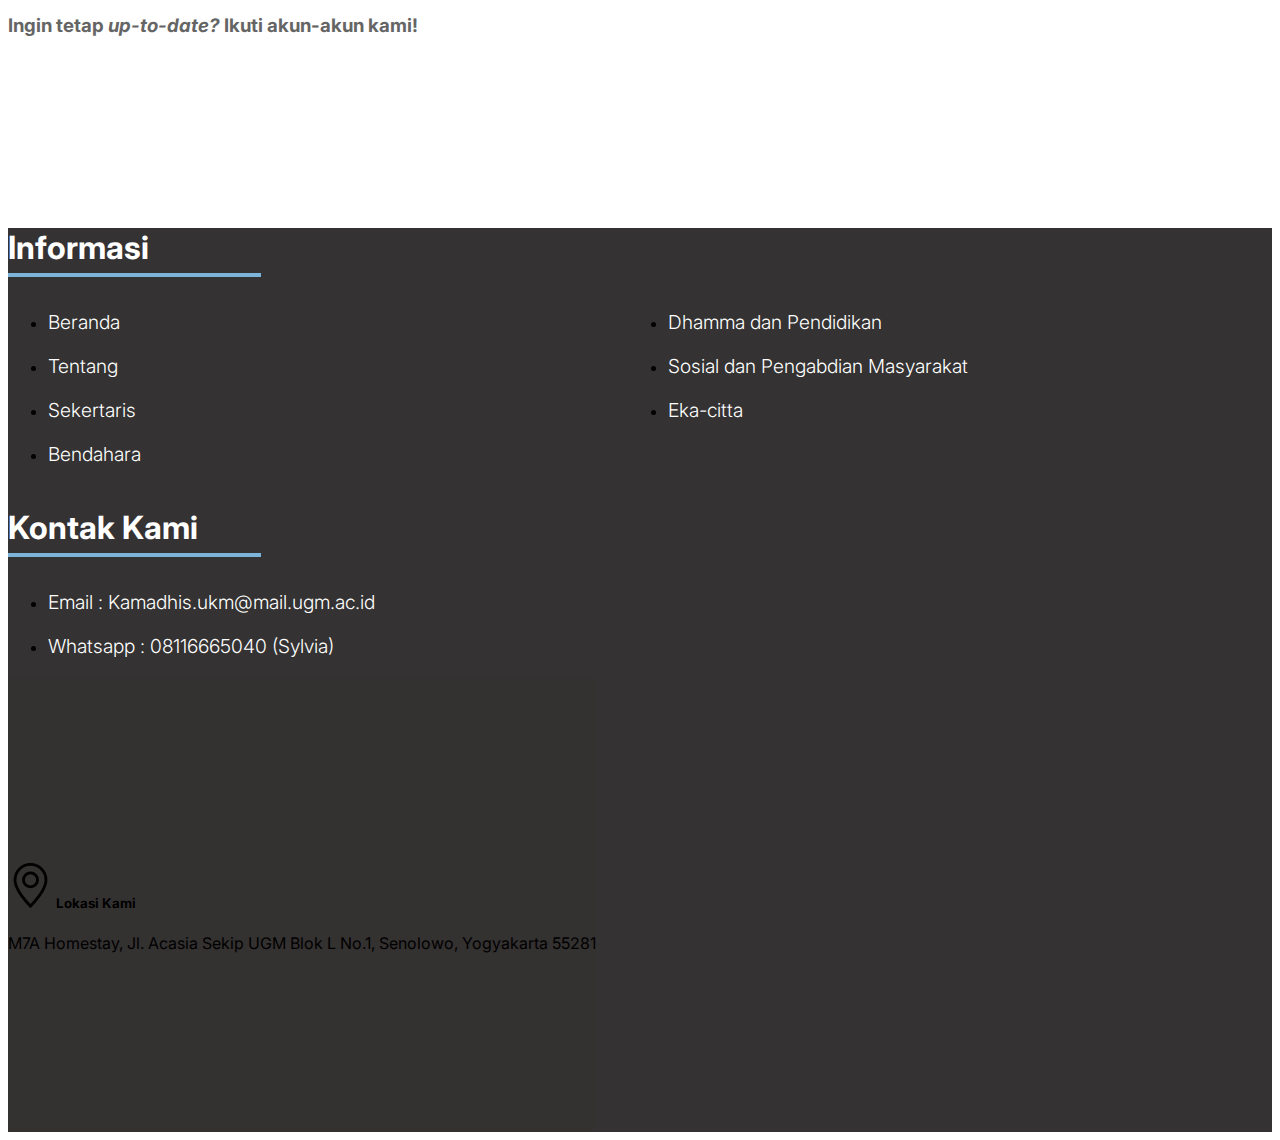
==== commit 47b2c5b2: "revisi" ====
--- a/index.html
+++ b/index.html
@@ -42,7 +42,7 @@
         </div>
     </div>
 
-    <nav class="navbar sticky-top navbar-expand-lg navbar-dark">
+    <nav id="navbar" class="navbar fixed-top navbar-expand-lg navbar-dark">
 
     </nav>
     <header style="height: 100vh;">
@@ -60,7 +60,7 @@
                             <a class="btn rounded-pill btn-outline-light px-4" data-aos="fade-up" data-aos-delay="500"
                                 href="./Tentang.html">Kenali Kita</a>
                             <a class="btn rounded-pill btn-outline-light px-4" data-aos="fade-up" data-aos-delay="700"
-                                href="./">Tim Organisasi</a>
+                                href="./pengurus.html">Tim Organisasi</a>
                         </div>
                     </div>
                 </div>
@@ -235,74 +235,77 @@
         </div>
     </section>
 
-    <section id="program-kerja" class="my-5">
-        <div class="container text-center d-flex justify-content-center mb-5" data-aos="fade-up">
-            <h2 class="text-highlight kabar-heading-overlay">program kerja</h2>
-            <h2 class="text-highlight uppercase fs-2 fw-bold px-4 heading">program kerja</h2>
-        </div>
-        <div class="container mt-5 d-flex flex-wrap flex-lg-nowrap justify-content-center align-items-stretch gap-3">
-
-            <div class="card py-5 shadow rounded-3" style="width: 18rem;" data-aos="fade-up" data-aos-delay="200">
-                <div class="card-body d-flex justify-content-between flex-column align-items-center">
-                    <div class="heading">
-                        <h5 class="card-title text-highlight text-center">
-                            <a href="./sospeng.html">Kesekretariatan</a>
-                        </h5>
-                    </div>
-                    <div class="icon">
-                        <img class="img-fluid" src="./Assets/img/icon proker/image 14.png" alt="">
-                    </div>
-                </div>
-            </div>
-
-            <div class="card py-5 shadow rounded-3" style="width: 18rem;" data-aos="fade-up" data-aos-delay="300">
-                <div class="card-body d-flex justify-content-between flex-column align-items-center">
-                    <div class="heading">
-                        <h5 class="card-title text-highlight text-center">
-                            <a href="./sospeng.html">Bendahara</a>
-                        </h5>
-                    </div>
-                    <div class="icon">
-                        <img class="img-fluid" src="./Assets/img/icon proker/image 15.png" alt="">
-                    </div>
-                </div>
-            </div>
-
-            <div class="card py-5 shadow rounded-3" style="width: 18rem;" data-aos="fade-up" data-aos-delay="0">
-                <div class="card-body d-flex justify-content-between flex-column align-items-center">
-                    <div class="heading">
-                        <h5 class="card-title text-highlight text-center">
-                            <a href="./sospeng.html">Dhamma dan Pendidikan</a>
-                        </h5>
-                    </div>
-                    <div class="icon">
-                        <img class="img-fluid" src="./Assets/img/icon proker/image 13.png" alt="">
-                    </div>
-                </div>
-            </div>
-
-            <div class="card py-5 shadow rounded-3" style="width: 18rem;" data-aos="fade-up" data-aos-delay="100">
-                <div class="card-body d-flex justify-content-between flex-column align-items-center">
-                    <div class="heading">
-                        <h5 class="card-title text-highlight text-center">
-                            <a href="./sospeng.html">Sosial dan Pengabdian Masyarakat</a>
-                        </h5>
-                    </div>
-                    <div class="icon">
-                        <img class="img-fluid" src="./Assets/img/icon proker/sospeng 1.png" alt="">
-                    </div>
-                </div>
-            </div>
-
-            <div class="card py-5 shadow rounded-3" style="width: 18rem;" data-aos="fade-up" data-aos-delay="400">
-                <div class="card-body d-flex justify-content-between flex-column align-items-center">
-                    <div class="heading">
-                        <h5 class="card-title text-highlight text-center">
-                            <a href="./Eka-citta.html">Eka-citta</a>
-                        </h5>
-                    </div>
-                    <div class="icon">
-                        <img class="img-fluid" src="./Assets/img/icon proker/image 16.png" alt="">
+    <section id="program-kerja-section" style="padding: 10rem 0;">
+        <div id="program-kerja" class="">
+            <div class="container text-center d-flex justify-content-center mb-5" data-aos="fade-up">
+                <h2 class="text-highlight kabar-heading-overlay">program kerja</h2>
+                <h2 class="text-highlight uppercase fs-2 fw-bold px-4 heading">program kerja</h2>
+            </div>
+            <div
+                class="container mt-5 d-flex flex-wrap flex-lg-nowrap justify-content-center align-items-stretch gap-3">
+
+                <div class="card py-5 shadow rounded-3" style="width: 18rem;" data-aos="fade-up" data-aos-delay="200">
+                    <div class="card-body d-flex justify-content-between flex-column align-items-center">
+                        <div class="heading">
+                            <h5 class="card-title text-highlight text-center">
+                                <a href="./sospeng.html">Kesekretariatan</a>
+                            </h5>
+                        </div>
+                        <div class="icon">
+                            <img class="img-fluid" src="./Assets/img/icon proker/image 14.png" alt="">
+                        </div>
+                    </div>
+                </div>
+
+                <div class="card py-5 shadow rounded-3" style="width: 18rem;" data-aos="fade-up" data-aos-delay="300">
+                    <div class="card-body d-flex justify-content-between flex-column align-items-center">
+                        <div class="heading">
+                            <h5 class="card-title text-highlight text-center">
+                                <a href="./sospeng.html">Bendahara</a>
+                            </h5>
+                        </div>
+                        <div class="icon">
+                            <img class="img-fluid" src="./Assets/img/icon proker/image 15.png" alt="">
+                        </div>
+                    </div>
+                </div>
+
+                <div class="card py-5 shadow rounded-3" style="width: 18rem;" data-aos="fade-up" data-aos-delay="0">
+                    <div class="card-body d-flex justify-content-between flex-column align-items-center">
+                        <div class="heading">
+                            <h5 class="card-title text-highlight text-center">
+                                <a href="./sospeng.html">Dhamma dan Pendidikan</a>
+                            </h5>
+                        </div>
+                        <div class="icon">
+                            <img class="img-fluid" src="./Assets/img/icon proker/image 13.png" alt="">
+                        </div>
+                    </div>
+                </div>
+
+                <div class="card py-5 shadow rounded-3" style="width: 18rem;" data-aos="fade-up" data-aos-delay="100">
+                    <div class="card-body d-flex justify-content-between flex-column align-items-center">
+                        <div class="heading">
+                            <h5 class="card-title text-highlight text-center">
+                                <a href="./sospeng.html">Sosial dan Pengabdian Masyarakat</a>
+                            </h5>
+                        </div>
+                        <div class="icon">
+                            <img class="img-fluid" src="./Assets/img/icon proker/sospeng 1.png" alt="">
+                        </div>
+                    </div>
+                </div>
+
+                <div class="card py-5 shadow rounded-3" style="width: 18rem;" data-aos="fade-up" data-aos-delay="400">
+                    <div class="card-body d-flex justify-content-between flex-column align-items-center">
+                        <div class="heading">
+                            <h5 class="card-title text-highlight text-center">
+                                <a href="./Eka-citta.html">Eka-citta</a>
+                            </h5>
+                        </div>
+                        <div class="icon">
+                            <img class="img-fluid" src="./Assets/img/icon proker/image 16.png" alt="">
+                        </div>
                     </div>
                 </div>
             </div>
@@ -310,11 +313,12 @@
     </section>
 
 
-    <main id="artikel" class="bg-secondary py-5">
+
+    <main id="artikel" class="bg-secondary" style="padding: 6rem 0;">
         <div class="container">
             <h2 class="bg-primary px-4 py-2 text-white" style="width: max-content;" data-aos="fade-up">Ec-Articles</h2>
         </div>
-        <div class="container d-flex flex-lg-row flex-column align-items-center align-items-lg-stretch px-4 gap-4 mt-4">
+        <div class="container d-flex flex-lg-row flex-column align-items-center align-items-lg-stretch gap-4 mt-4">
             <article class="card shadow mb-4 mb-lg-0" data-aos="fade-up">
                 <img src="./Assets/img/DC1.jpg" class="card-img-top" alt="poster">
                 <div class="card-body">
@@ -374,7 +378,7 @@
 
     </main>
 
-    <section id="testimoni" class="my-5 overflow-hidden position-relative">
+    <section id="testimoni" class=" overflow-hidden position-relative" style="padding: 6rem 0;">
         <div class="container" data-aos="fade-up">
             <h2 class="fw-bold text-primary-invert">Apa kata mereka tentang <br /> Kamadhis UGM?</h2>
         </div>
